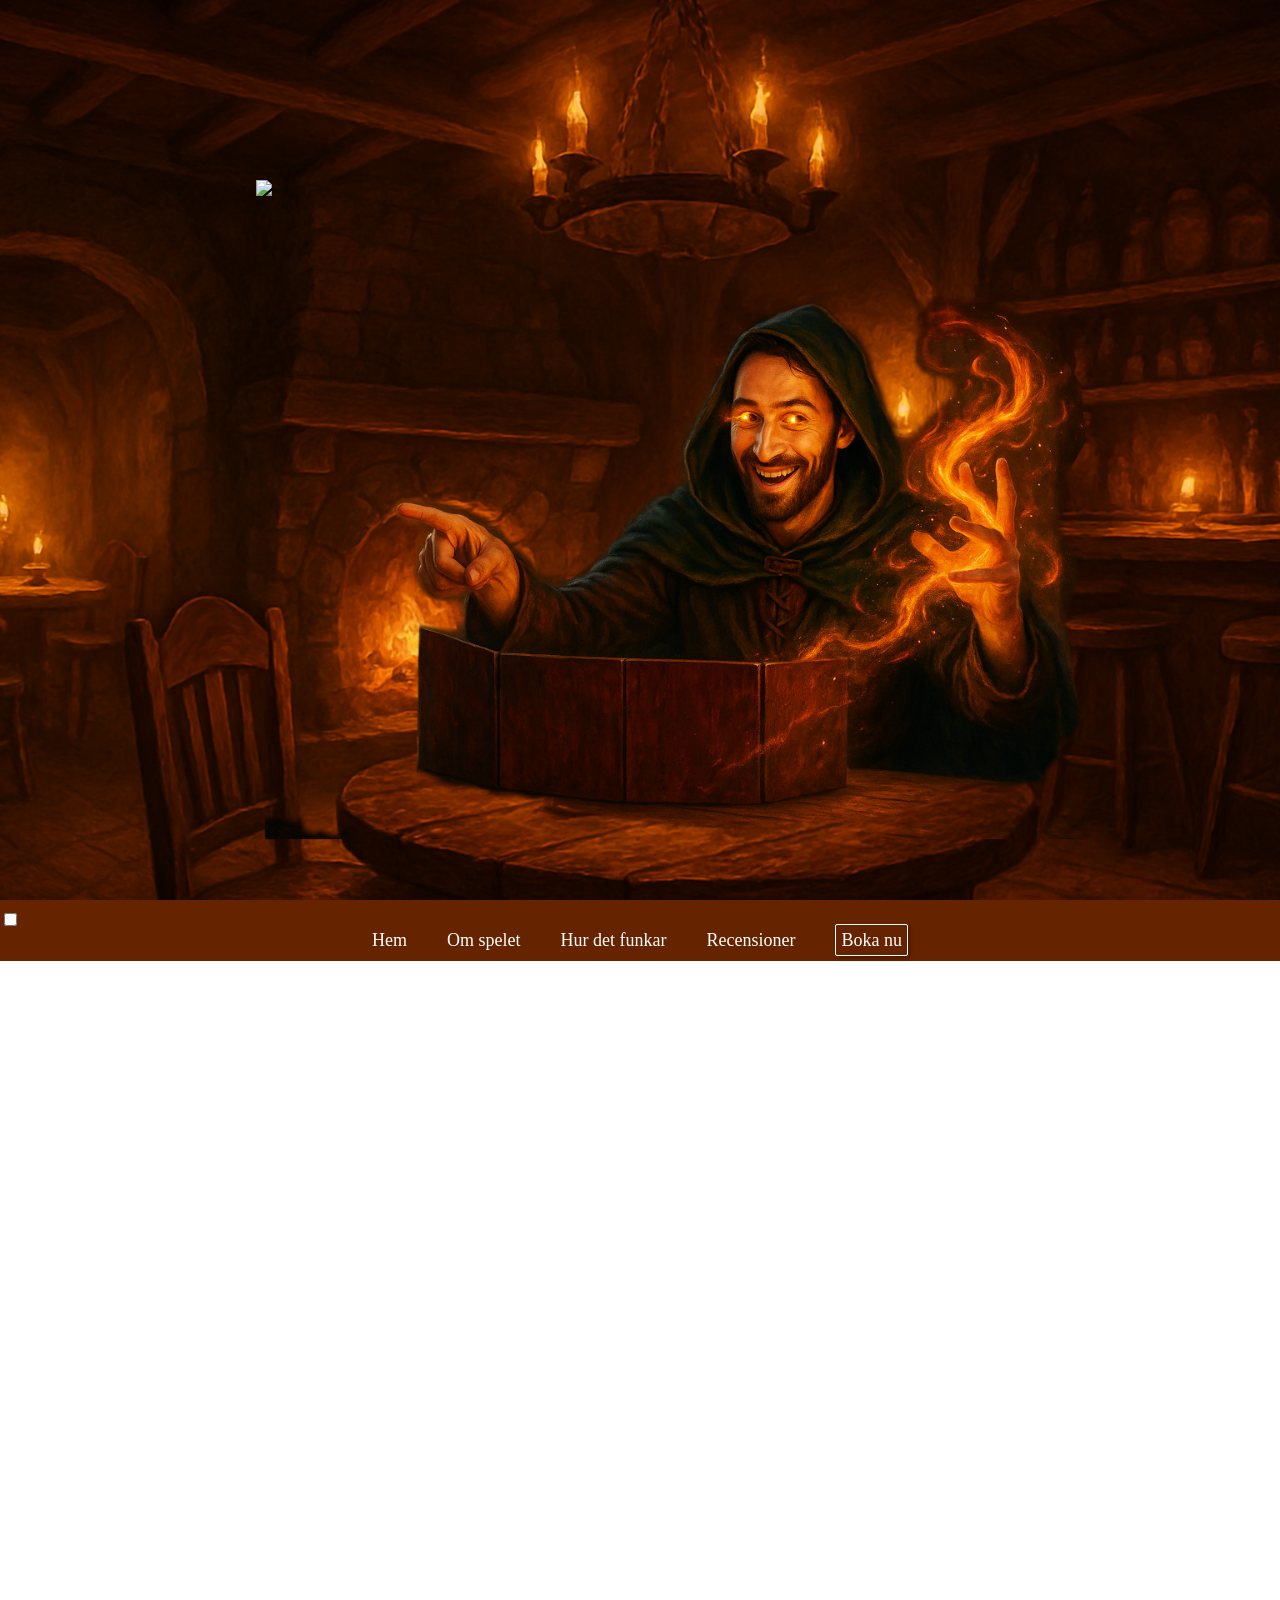
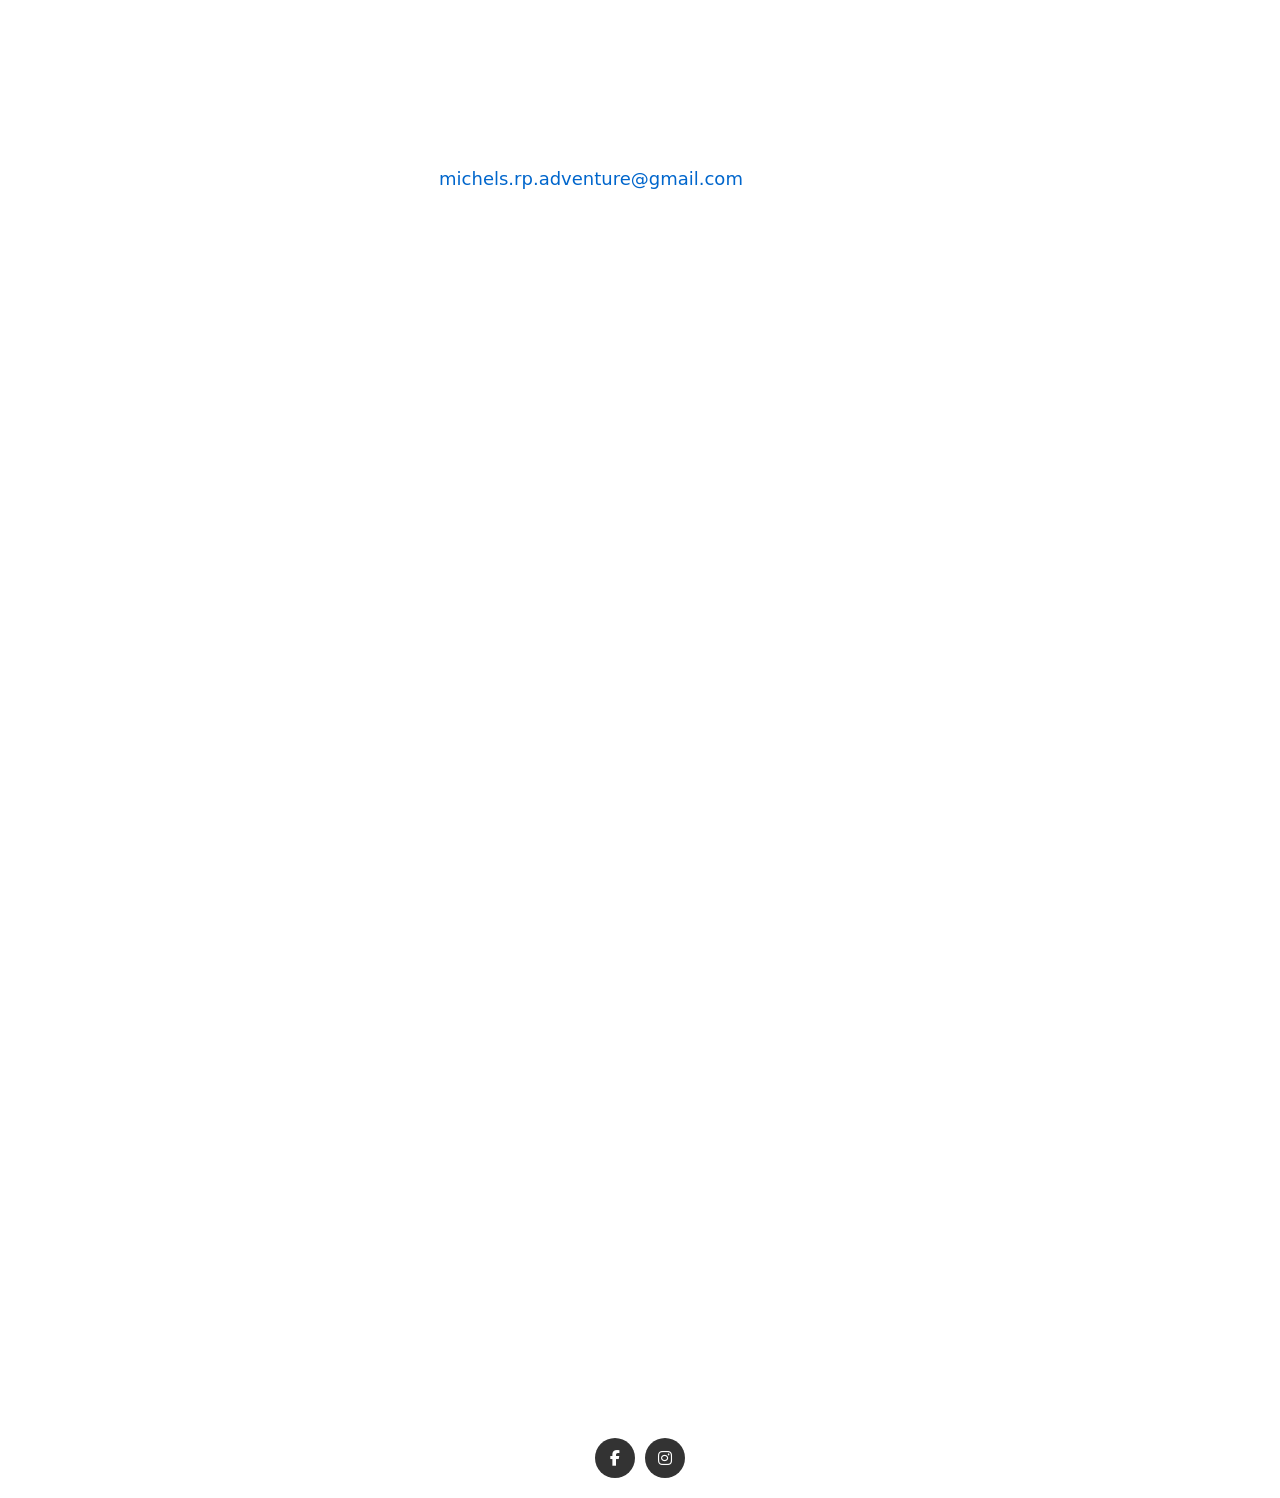
==== index.html @ 31f5802a "Add dropdown menu on smaller screens" ====
<!DOCTYPE html>
<html lang="sv">
    <head>
        <link rel="stylesheet" href="./css/custom.css">
        <meta charset="UTF-8">
        <meta name="viewport" content="width=device-width, initial-scale=1.0">
        <title>Michel’s Roleplaying Adventures</title>
    </head>
    <div class ="hero-container">
        <img class = "hero-image" src="./images/hero_image.jpg">
        <img class = "hero-image-text" src="./images/hero_text.png">
    </div>
    <body>

        <nav class="menu">
            <input type="checkbox" id="menu-toggle" class="menu-toggle">
            <label for="menu-toggle" class="hamburger">
                <span></span>
                <span></span>
                <span></span>
            </label>
            <ul>
                <li><a href="#">Hem</a></li>
                <li><a href="#about">Om spelet</a></li>
                <li><a href="#how-it-works">Hur det funkar</a></li>
                <li><a href="#recensioner">Recensioner</a></li>
                <li><a id="book-now-button" href="#book">Boka nu</a></li>
            </ul>
        </nav>

        <div class = "content_container">
            <section class="sub-content"  id = "home">
                <section class="sub-content"  id = "about">
                    <h2>Vad är Michel’s Roleplaying Adventures?</h2>
                    <p>En unik blanding av teater, rollspel och äventyr baserat på Dungeons & Dragons 5th Edition (DND 5E). Perfekt för nybörjare och erfarna spelare som vill ha vardagsmagi och spänning.</p>

                    <h2>Vem är eran DM (Dungeon master)?</h2>
                    <p>DM är jag, Michel, som har över 9 års erfarenhet som spelledare med olika grupper jorden runt! Jag har spelat med alltifrån nybörjare till mer erfarna spelare.</p>


                    <h2>Min bakgrund!</h2>
                    <p>Jag är master student i religionshistoria och religionsbeteendevetenskap med akademisk bakgrund i teater, religions antropologi, ockultism, magi och alkemi, och kombinerar min kunskap inom teater, ritual studier och berättande för att skapa atmosfäriska äventyr med mycket intriger och olika personligheter och röster.</p>
                    <p>Äventyren hålls främst på engelska men erbjuds även på svenska enligt önskemål.</p>


                    <h2>Var hålls spelen?</h2>
                    <p>Spelträffar sker i Malmö/Lund, hos er eller på offentlig plats. Resor inom Skåne eller Sverige möjligt enligt överenskommelse.</p>


                    <h2>Vem kan delta?</h2>
                    <p>Alla! Passar för kalas, svensexor, möhippor, fester eller kvällsaktiviteter. Perfekt för både nybörjare och erfarna spelare. Från 12+ och uppåt!</p>


                    <h2>Vilka typer av äventyr erbjuds?</h2>
                    <p>Allt från Vampyrer, zombies, demonhorder till politiska dramer eller mystiska magiker. Äventyren skräddarsys efter gruppens önskemål eller välj ett färdigskrivet äventyr. Alla äventyr är skrivna av mig personligen!</p>
                    <p><strong>Typer av äventyr</strong></p>
                    <p>1. Kortare en-gångs träff (oneshot)<br>2. Längre en-gångs träff (oneshot)<br>3. Återkommande träffar<br>4. Anpassade äventyr enligt överenskommelse</p>
                    <p><strong>Färdiga äventyr</strong></p>
                    <p><strong>Välj mellan en av tre kortare färdiga äventyr (4-5 timmar):</strong><br><br>’The mystery of the sudden plague’ - nybörjare<br>’Into the mines’ - nybörjare/medel<br>’The Illithids secrets’ - medel/svår</p>
                    <p><strong>Välj mellan en av två längre färdiga äventyr (6-7 timmar):</strong></p>
                    <p>TBD - Kontakta för vidare info</p>
                </section>

                <section class="sub-content"  id = "how-it-works">

                    <h2>Hur går en spelträff till?</h2>
                    <p>Efter att vi samlats vid uttalad tid så sätter vi igång med en kort introduktion; vi delar ut tärningar och ”character sheets” (vem ni är, hur ni ser ut, era personligheter och förmågor), går igenom eventuella frågor och förbereder oss för världen. (Ca 15 min).</p>
                    <p>Vi börjar sedan att spela och tar frågor som de kommer.</p>
                    <p>Efter ca 1.5h - 2h så tar vi en 30 minuter pause (längre om så önskas) för att ta lite luft, gå på toa och eventuellt äta/dricka något.</p>
                    <p>Efter pausen sätter vi igång igen och jobbar mot mållinjen, slåss för våra liv och förhoppningsvis klarar av utmaningen!</p>
                    <p>Vi avslutar sedan med en kort reflektion, hur ni upplevde spelet och eventuella anmärkningar och tankar.</p>


                    <h2>Val av regler:</h2>
                    <p>Det finns tre regelverk att välja mellan:</p>
                    <p><strong>Enkel</strong> - ett förenklat spel som kräver väldigt lite eftertanke. Baserat på ett eget utvecklat ramverk som ”streamlinear” spelet genom att ta bort mycket av räkenskapen och tillåter snabbare och enklare rörelser. Rekommenderas för nybörjare och människor som vill testa på spelet och ha kul utan för mycket eftertanke.</p>
                    <p><strong>Avancerat </strong>- Helt baserat på DND 5E ramverk för hur man rullar tärning, rör sig på kartan och slåss. Förutsätter tidigare kunskap och är spelarnas ansvar att vara informerade om reglerna.</p>
                    <p><strong>Hybrid / Medel </strong>- En blandning mellan enkel och avancerat. Använder det enklare ramverket fast med fler element av räkenskap och positionering på slagfältet. Här rekommenderas det att man är påläst på grunderna, eventuellt att man är beredd att lyssna noggrant på instruktioner till början. Det är fortfarande spelarnas ansvar att förstå spelet tillräckligt för att det ska finnas ett jämnt flöde under spelet. DM (dungeon master) avsäger sig ansvarsrätten för eventuell missförstånd och frustration som kan uppstå mellan spelarna om alla inte är på ”samma bana”.</p>



                    <h2>FAQ:</h2>
                    <p><strong>Varför är tidsspannet mellan 4-5 timmar och 6-7 timmar?</strong><br>Beroende på hur ni spelar (och samspelar) så kan ni eventuellt bli klara snabbare eller långsammare. Tänk er lite som ett escape room; beroende på hur ni väljer att ta er igenom spelet så kommer det att ta varierande tid. Oavsett hur ni gör kommer ni att spela den utsatta tiden.</p>
                    <p><strong>Finns det några förberedelser vi behöver tänka på innan vi börjar spela?</strong><br>Vilken bra fråga att ställa, tack! Innan vi börjar spela rekommenderas det att ni vart på toa, ätit något och eventuellt förberett snacks och annat som ni önskar. Här ser vi även till att ha meddelat nära och kära att ni kommer att vara upptagna framöver och satt era telefoner på ljudlöst. Tänk er detta lite som ett biobesök: man vill inte missa filmen!</p>
                    <p><strong>Du nämner telefoner, får man använda telefoner under träffen?</strong><br>Lika bra fråga som innan! Svaret är nej. Inga telefoner tillåts under träffen förutom om man innan vi börjar spela meddelat att man behöver ha telefonen på! (såsom att ni måste hålla koll pga barn eller en situation som ni vet att ni måste hålla koll på). Detta är ett interaktiv landskap och är beroende av fokus och närvaro. Spelet blir som bäst när man verkligen kliver in i sina rollen och fokuserar till fullo på världen! Telefoner ”breaks immersion” för både er och mig vilket skapar ett tråkigare spel. Det går självklart bra att använda telefonen när vi pausar!<p>
                    <p><strong>Ifall vi vill förbereda oss inför spelet, som T. ex. sätta oss in i karaktärer/regler, finns det något vi kan göra då?</strong><br>Absolut! Vill ni sätta er in i spelet och mekanismerna så får ni tillgång till era karaktärer, dom spelreglerna ni har valt och bra saker att tänka på.</p>
                    <p><strong>Måste man ”rollspela”?</strong><br>Svaret är nej. Man måste inte rollspela per se, utan det finns två sätt att spela spelet: <br>a) Antingen utgår man ifrån tredje person och berättar vad ens karaktär gör och så händer det, eller<br>b) så spelar man sin karaktär och utforskar möjligheterna som finns däri.<br><br>Jag rekommenderar alltid att försöka rollspela än inte. Det blir roligare för er och för gruppen. Om du tror att du inte ”kan” så kan jag motbevisa dig snabbt! Man måste bara våga.</p>
                    <p><strong>Behöver vi ta med något för att spela?</strong><br>Nej! Allt finns på plats, det är bara att dyka upp och dyka in!</p>
                    <p><strong>Oj, 4-5 timmar? 6-7 timmar? Det känns ju jätte långt?!</strong><br>Det kanske låter mycket, men när man suttit på helspänn i 2.5 timmar märker man knappt att tiden gått! Jag kan inte minnas en enda gång då vi inte plötsligt behövt sluta för att det redan passerat 4+ timmar. :)</p>
                    <p><strong>Varför hålls spelen främst på engelska?</strong><br>Toppen fråga: Efter många resor jorden runt och att mina studier främst är på engelska har jag vant mig vid att prata engelska, och främst skapat mina röster och dialekter baserat på det. Svenska går precis lika bra!</p>
                    <p><strong>Varför är åldersgränsen satt från 12+?</strong><br>Mindre barn har en tendens att inte kunna följa med spelet och tänka utifrån givna ramar och strategiskt planera sina handlingar. Detta skapar ojämna spel som lätt leder till frustration för andra spelare som gärna vill leva sig in.</p>



                    <section class="sub-content"  id = "book">
                        <h2>Bokning och Priser</h2>
                        <p>Ni når mig enklast på mail: <a href="mailto:michels.rp.adventure@gmail.com">michels.rp.adventure@gmail.com</a>, eventuellt via Facebook eller Instagram.<br><br>Jag siktar på att alltid återkomma inom 24h!</p>



                        <h3 id = "priser">Pris</h3>
                        <table border="1">
                            <tr>
                                <th>Tid</th>
                                <th>Pris per person (upp till 4 spelare)</th>
                                <th>Extra spelare (5-6 spelare)</th>
                            </tr>
                            <tr>
                                <td>Standard: 3-5 timmar(vardagar och helger)</td>
                                <td>300 kr</td>
                                <td>+100 kr per spelare</td>
                            </tr>
                            <tr>
                                <td>Längre: 5-7 timmar (endast helgdagar)</td>
                                <td>400 kr</td>
                                <td>+150 kr per spelare</td>
                            </tr>
                        </table>

                        <p>Återkommande träffar: Prissättning enligt överenskommelse beroende på intervaller och tidsperspektiv.</p>
                        <p>Anpassade äventyr: Beroende på omfattning och önskemål baseras priset efter överenskommelse.</p>


                        <h3>Hur betalar jag?</h3>
                        <p>Kontant eller Swish! Deposition på hela summan förekommer vid boknings tillfälle.</p>


                        <h3>Avboknings policy:</h3>
                        <p>Alla avbokningar måste ske med minst 72h notis, annars debiteras hela beloppet enligt överenskommelse.<br><br>Mot förmodan att jag får förhinder kommer jag att återkomma med detta omgående och hela beloppet återbetalas.</p>
                        <section class = "sub-content" id = "recensioner">
                            <a target = "_blank" id = "review-button" href = "https://www.facebook.com/profile.php?id=61578295162272&sk=reviews">Recensioner</a>
                            <p>"Trots att det var min första gång att prova på D&D, lyckades Michel skapa en friktionsfri och inlevelsefull upplevelse. Hans sätt att få med människor och uppmuntra till rollspel smittade verkligen av sig..." - Oskar Lundmark</p>
                            <p>"Som förstagångsspelare fick Michel mig att känna mig så trygg och och lugn genom hela spelet. Han anpassade sig efter vad vi kände oss bekväma med och gav oss ett safe space att låta fantasin flöda fritt..." - Filippa Dahlström</p>
                            <p>"Michel är en av de bästa spelledarna jag har haft nöjet att spela med, och då har jag spelat mycket rollspel! Levande historier och karaktärer, coola röster och med mycket fokus på rollspel inom gruppen och karaktärsutveckling..." - Sofia Karlsson</p>
                            <p>"With Michel as a DM, prepare for intensity. He is the definition of “yes, and…”, and whatever random stuff that pops up around the table, he will go with, and spin it along. Whether you are a new player..." - Ludwig Sinclair</p>
                        </section>
        </div>
    </body>
    <footer class = "content_container">
        <!-- Add Font Awesome for icons -->
        <link rel="stylesheet" href="https://cdnjs.cloudflare.com/ajax/libs/font-awesome/6.4.0/css/all.min.css">

        <!-- Social media buttons -->
        <div class="social-buttons">
            <a href="https://www.facebook.com/profile.php?id=61578295162272" target="_blank" class="social-button">
                <i class="fab fa-facebook-f"></i>
            </a>
            <a href="https://www.instagram.com/michelsrpadventures/" target="_blank" class="social-button">
                <i class="fab fa-instagram"></i>
            </a>
        </div>

        <style>
.social-buttons {
    display: flex;
    gap: 10px;
}
.social-button {
    display: inline-flex;
    align-items: center;
    justify-content: center;
    width: 40px;
    height: 40px;
    background-color: #333;
    color: white;
    border-radius: 50%;
    text-decoration: none;
    transition: background-color 0.3s;
}
.social-button:hover {
    background-color: #555;
}
        </style>
    </footer>
</html>
---- css/custom.css ----
.content_container {
    font-family: system-ui, -apple-system, sans-serif;
    margin: 0 auto;
    max-width: 900px;
    padding: 20px;

}
body {
    margin: 0;
    display: grid;
    background-image: url("../images/heroes-background.png");
    background-size: cover;
    background-position: center;
    background-repeat: no-repeat;
    background-attachment: fixed;
}

h1 {

    font-size: 2em;
    font-weight: bold;
    margin: 0.5em 0;
    margin-top: 50px;
}

h2 {
    font-size: 1.8em;
    font-weight: bold;
    margin: 0.5em 0;
    margin-top: 50px;
    color: white;
    text-align: left;
}

h3 {
    font-weight: bold;
    padding: 0px;
    margin: 0px, 0px;
    color: white;
    text-align: left;
    padding: 
}

p {
    margin: 1em 0;
    color: white;
    font-size: 18px;
    text-align: left;
    line-height: 1.5;
}

a {
    color: #0066cc;
    text-decoration: none;
}

a:hover {
    text-decoration: underline;
}

strong {
    font-weight: bold;
}

em {
    font-style: italic;
}

.hero-image {
    object-fit: cover;
    height: 100vh;
    width: 100%;
    display: block;
}
.menu {
    background-color: #662300;
    padding: 10px 0;
    width: 100%;
    position: sticky;
    top: 0;
    z-index: 100;
}

.menu ul {
    list-style: none;
    margin: 0;
    padding: 0;
    text-align: center;
}

.menu li {
    display: inline-block;
    margin: 0 20px;
}

.menu a {
    color: white;
    text-decoration: none;
    font-size: 18px;
}

.menu a:hover {
    color: #ddd;
}

@media screen and (max-width: 600px) {
    .menu {
        padding: 0;
    }

    .menu ul {
        display: none;
        flex-direction: column;
        background-color: #662300;
        position: absolute;
        top: 50px;
        width: 100%;
    }

    .menu-toggle {
        display: none;
    }

    .menu-toggle:checked ~ ul {
        display: flex;
    }

    .menu li {
        display: block;
        margin: 10px 0;
    }

    .menu .hamburger {
        display: block;
        cursor: pointer;
        padding: 15px;
        text-align: center;
    }

    .menu .hamburger span {
        display: block;
        width: 30px;
        height: 3px;
        background-color: white;
        margin: 5px auto;
        transition: all 0.3s ease-in-out;
    }
}

@media screen and (min-width: 601px) {
    .menu .hamburger {
        display: none !important;
    }
    .menu ul {
        display: flex !important;
        justify-content: center;
        position: static;
    }
}

.hero-image-text {
    position: absolute;
    align: center;
    width:30vw;
    min-width:200px;
    max-width: 600px;
    top: 20%;
    left: 20%;

}

.sub-content {
    margin-top: 60px;
}

table {
    border-collapse: collapse;
}

th, td {
    padding:10px;
    border: 1px solid white;
    color: white;
}

#review-button {
    color: white;
    font-size: 2em;
    font-weight: bold;
    margin: 0.5em 0;
    margin-top: 50px;
}

#book-now-button {
    padding: 5px;
    border: 1px solid white;
    border-radius: 2px;
    box-shadow: 2px 2px 5px rgba(0,0,0,0.3);
}

/* #recensioner > p {
margin: 100px;
font-size: 24px;
}
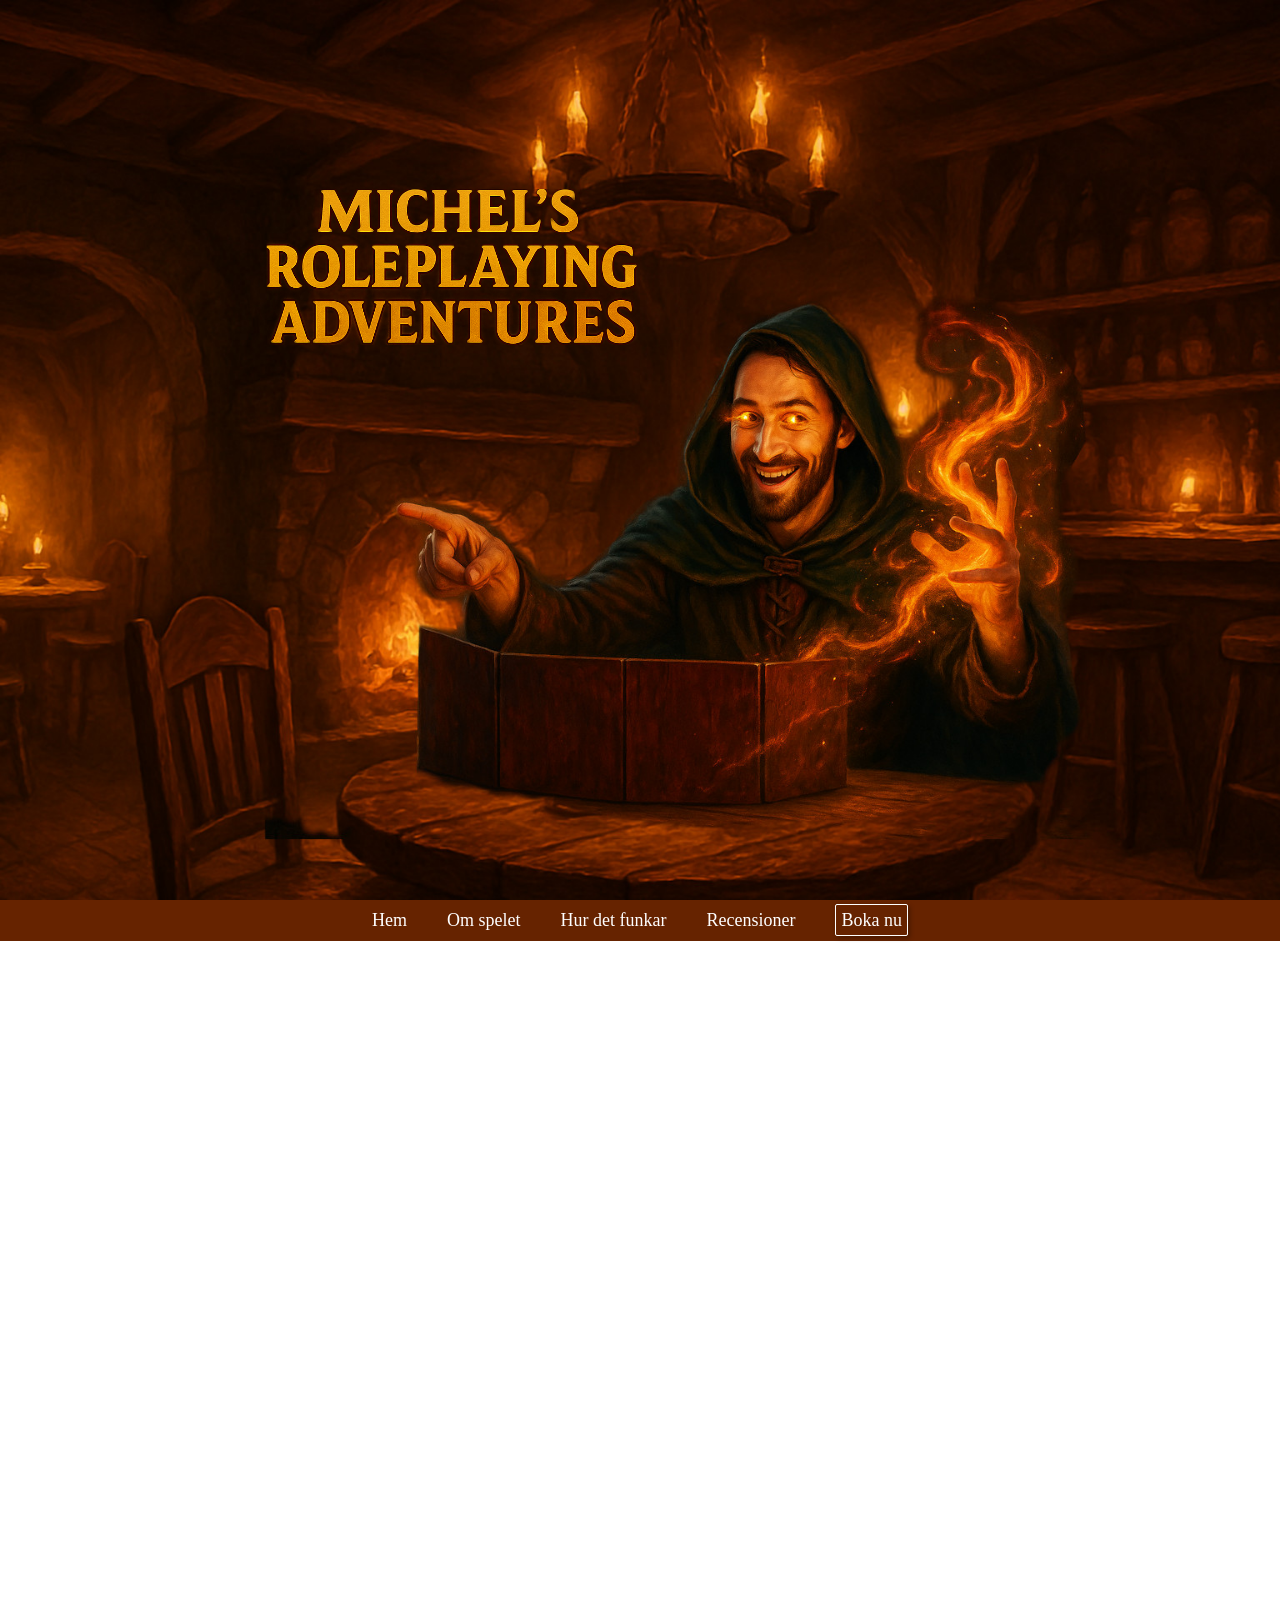
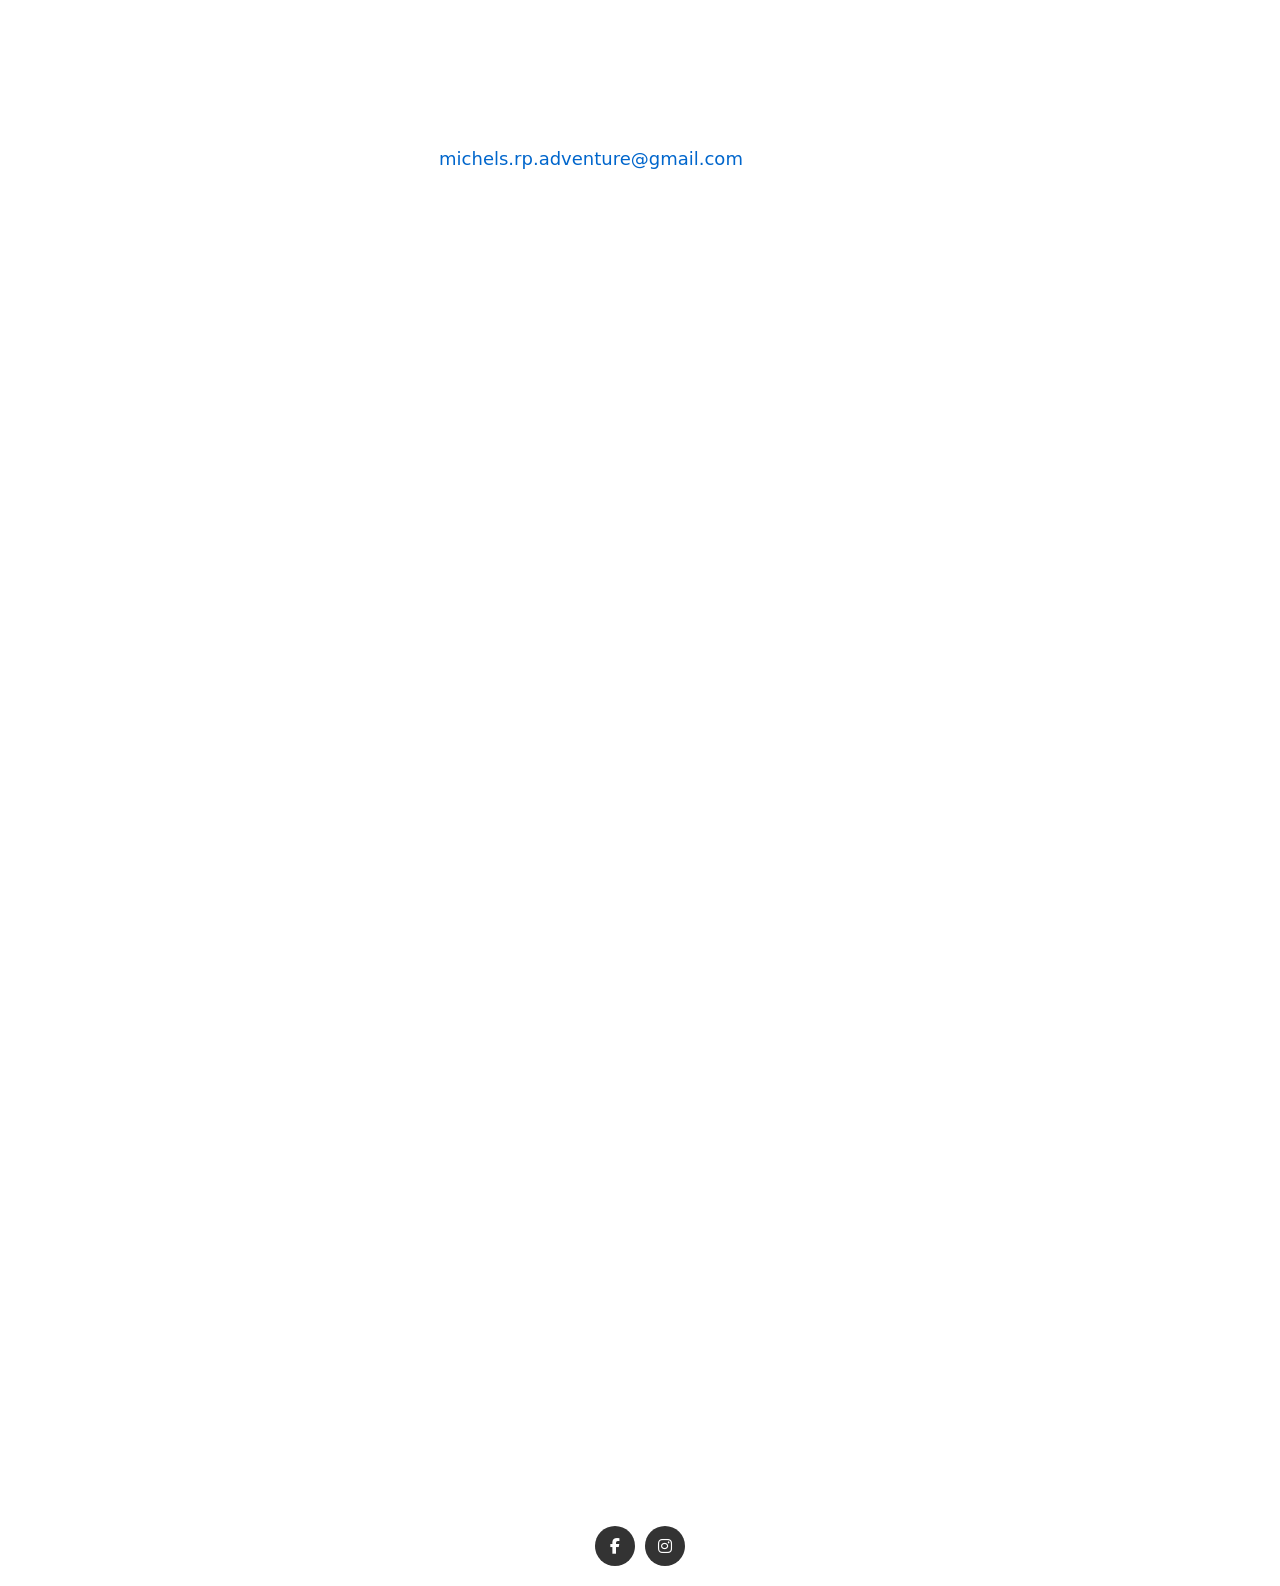
==== commit 92920b91: "Add recensioner formatting" ====
--- a/index.html
+++ b/index.html
@@ -8,26 +8,18 @@
     </head>
     <div class ="hero-container">
         <img class = "hero-image" src="./images/hero_image.jpg">
-        <img class = "hero-image-text" src="./images/hero_text.png">
+        <img class = "hero-image-text" src="./images/Hero_text.png">
     </div>
     <body>
-
-        <nav class="menu">
-            <input type="checkbox" id="menu-toggle" class="menu-toggle">
-            <label for="menu-toggle" class="hamburger">
-                <span></span>
-                <span></span>
-                <span></span>
-            </label>
-            <ul>
-                <li><a href="#">Hem</a></li>
-                <li><a href="#about">Om spelet</a></li>
-                <li><a href="#how-it-works">Hur det funkar</a></li>
-                <li><a href="#recensioner">Recensioner</a></li>
-                <li><a id="book-now-button" href="#book">Boka nu</a></li>
+        <nav class = "menu">
+            <ul>                            
+                <li><a href ="#">Hem</a></li>
+                <li><a href ="#about">Om spelet</a></li>
+                <li><a href ="#how-it-works">Hur det funkar</a></li>
+                <li><a href ="#recensioner">Recensioner</a></li>
+                <li><a id = "book-now-button" href ="#book">Boka nu</a></li>
             </ul>
         </nav>
-
         <div class = "content_container">
             <section class="sub-content"  id = "home">
                 <section class="sub-content"  id = "about">
@@ -128,11 +120,11 @@
                         <h3>Avboknings policy:</h3>
                         <p>Alla avbokningar måste ske med minst 72h notis, annars debiteras hela beloppet enligt överenskommelse.<br><br>Mot förmodan att jag får förhinder kommer jag att återkomma med detta omgående och hela beloppet återbetalas.</p>
                         <section class = "sub-content" id = "recensioner">
-                            <a target = "_blank" id = "review-button" href = "https://www.facebook.com/profile.php?id=61578295162272&sk=reviews">Recensioner</a>
-                            <p>"Trots att det var min första gång att prova på D&D, lyckades Michel skapa en friktionsfri och inlevelsefull upplevelse. Hans sätt att få med människor och uppmuntra till rollspel smittade verkligen av sig..." - Oskar Lundmark</p>
-                            <p>"Som förstagångsspelare fick Michel mig att känna mig så trygg och och lugn genom hela spelet. Han anpassade sig efter vad vi kände oss bekväma med och gav oss ett safe space att låta fantasin flöda fritt..." - Filippa Dahlström</p>
-                            <p>"Michel är en av de bästa spelledarna jag har haft nöjet att spela med, och då har jag spelat mycket rollspel! Levande historier och karaktärer, coola röster och med mycket fokus på rollspel inom gruppen och karaktärsutveckling..." - Sofia Karlsson</p>
-                            <p>"With Michel as a DM, prepare for intensity. He is the definition of “yes, and…”, and whatever random stuff that pops up around the table, he will go with, and spin it along. Whether you are a new player..." - Ludwig Sinclair</p>
+                            <a target = "_blank" id = "review-button" href = "https://www.facebook.com/profile.php?id=61578295162272&sk=reviews">Recensioner (Facebook)</a>
+                            <p><i>"Trots att det var min första gång att prova på D&D, lyckades Michel skapa en friktionsfri och inlevelsefull upplevelse. Hans sätt att få med människor och uppmuntra till rollspel smittade verkligen av sig..."</i> <br>- Oskar Lundmark</p>
+                            <p><i>"Som förstagångsspelare fick Michel mig att känna mig så trygg och och lugn genom hela spelet. Han anpassade sig efter vad vi kände oss bekväma med och gav oss ett safe space att låta fantasin flöda fritt..."</i> <br>- Filippa Dahlström</p>
+                            <p><i>"Michel är en av de bästa spelledarna jag har haft nöjet att spela med, och då har jag spelat mycket rollspel! Levande historier och karaktärer, coola röster och med mycket fokus på rollspel inom gruppen och karaktärsutveckling..."</i> <br>- Sofia Karlsson</p>
+                            <p><i>"With Michel as a DM, prepare for intensity. He is the definition of “yes, and…”, and whatever random stuff that pops up around the table, he will go with, and spin it along. Whether you are a new player..."</i> <br>- Ludwig Sinclair</p>
                         </section>
         </div>
     </body>
--- a/css/custom.css
+++ b/css/custom.css
@@ -158,6 +158,10 @@
     }
 }
 
+input {
+    display:none;
+}
+
 .hero-image-text {
     position: absolute;
     align: center;
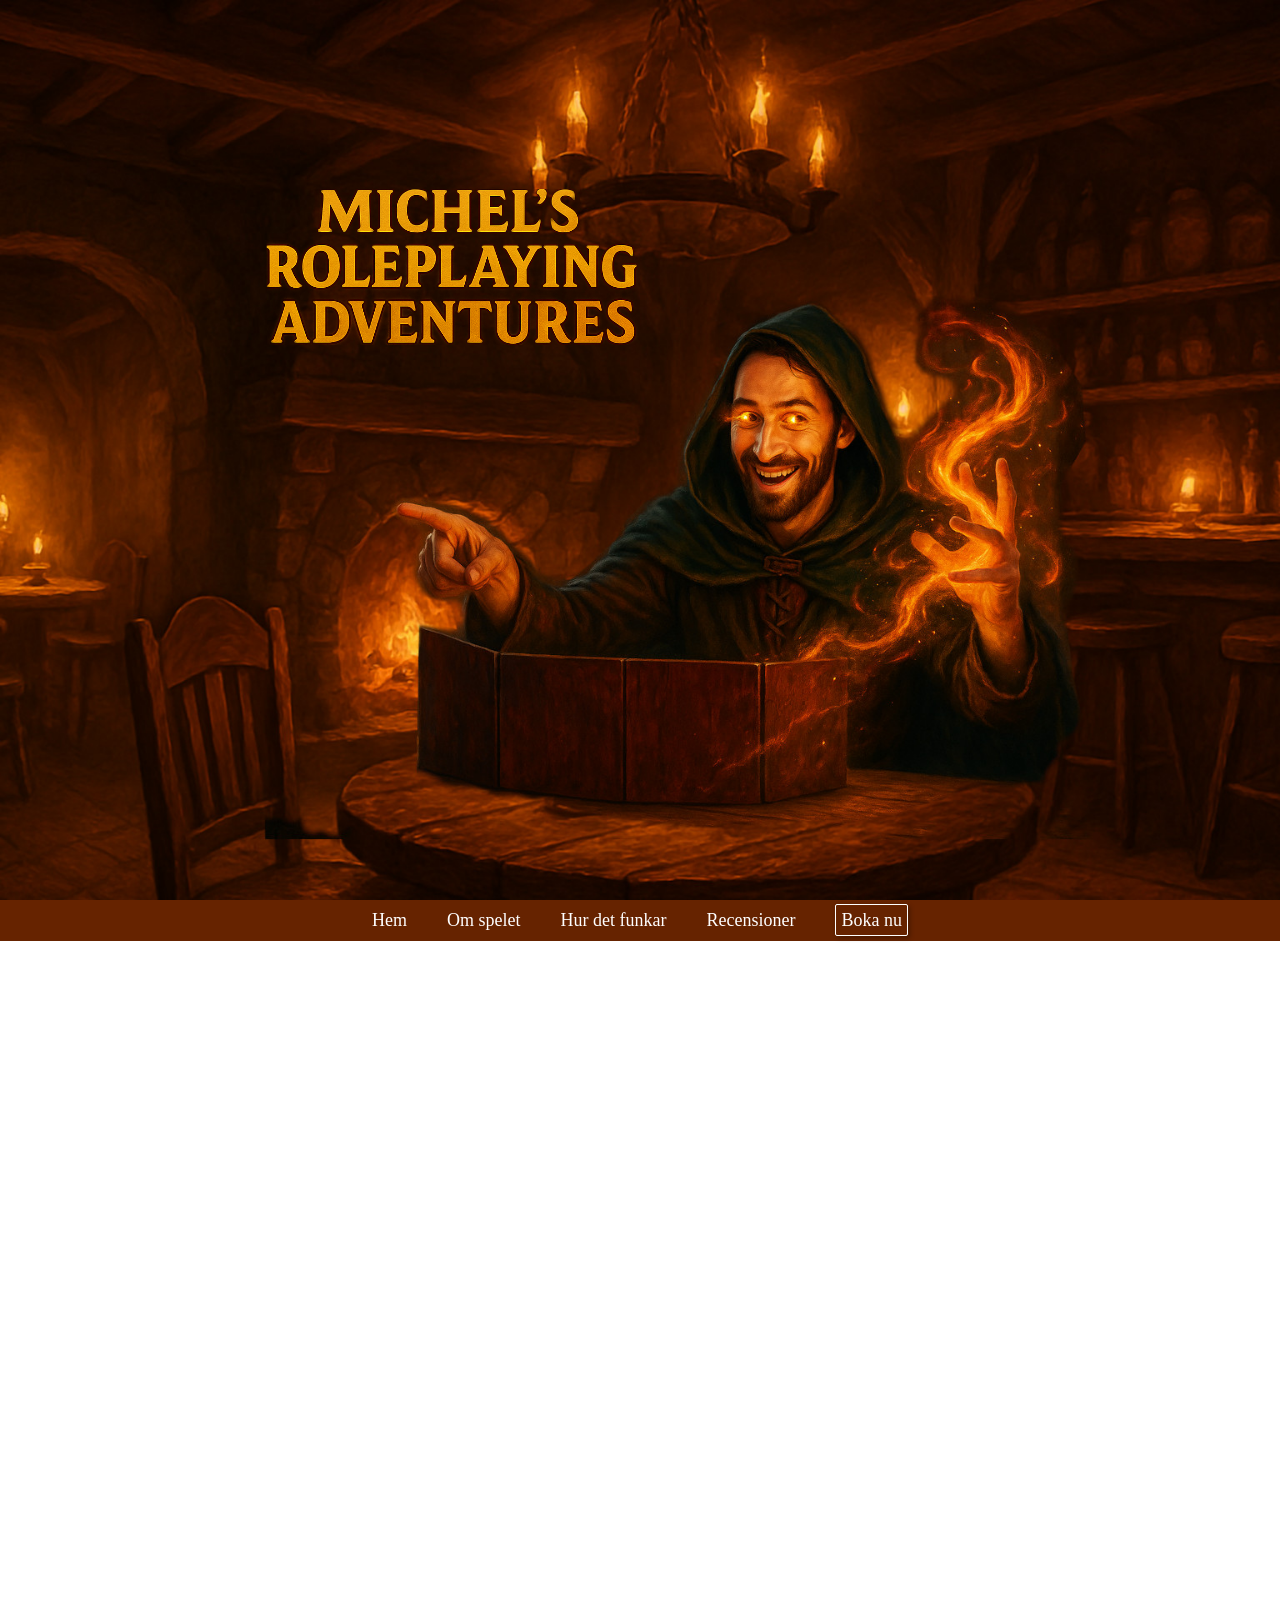
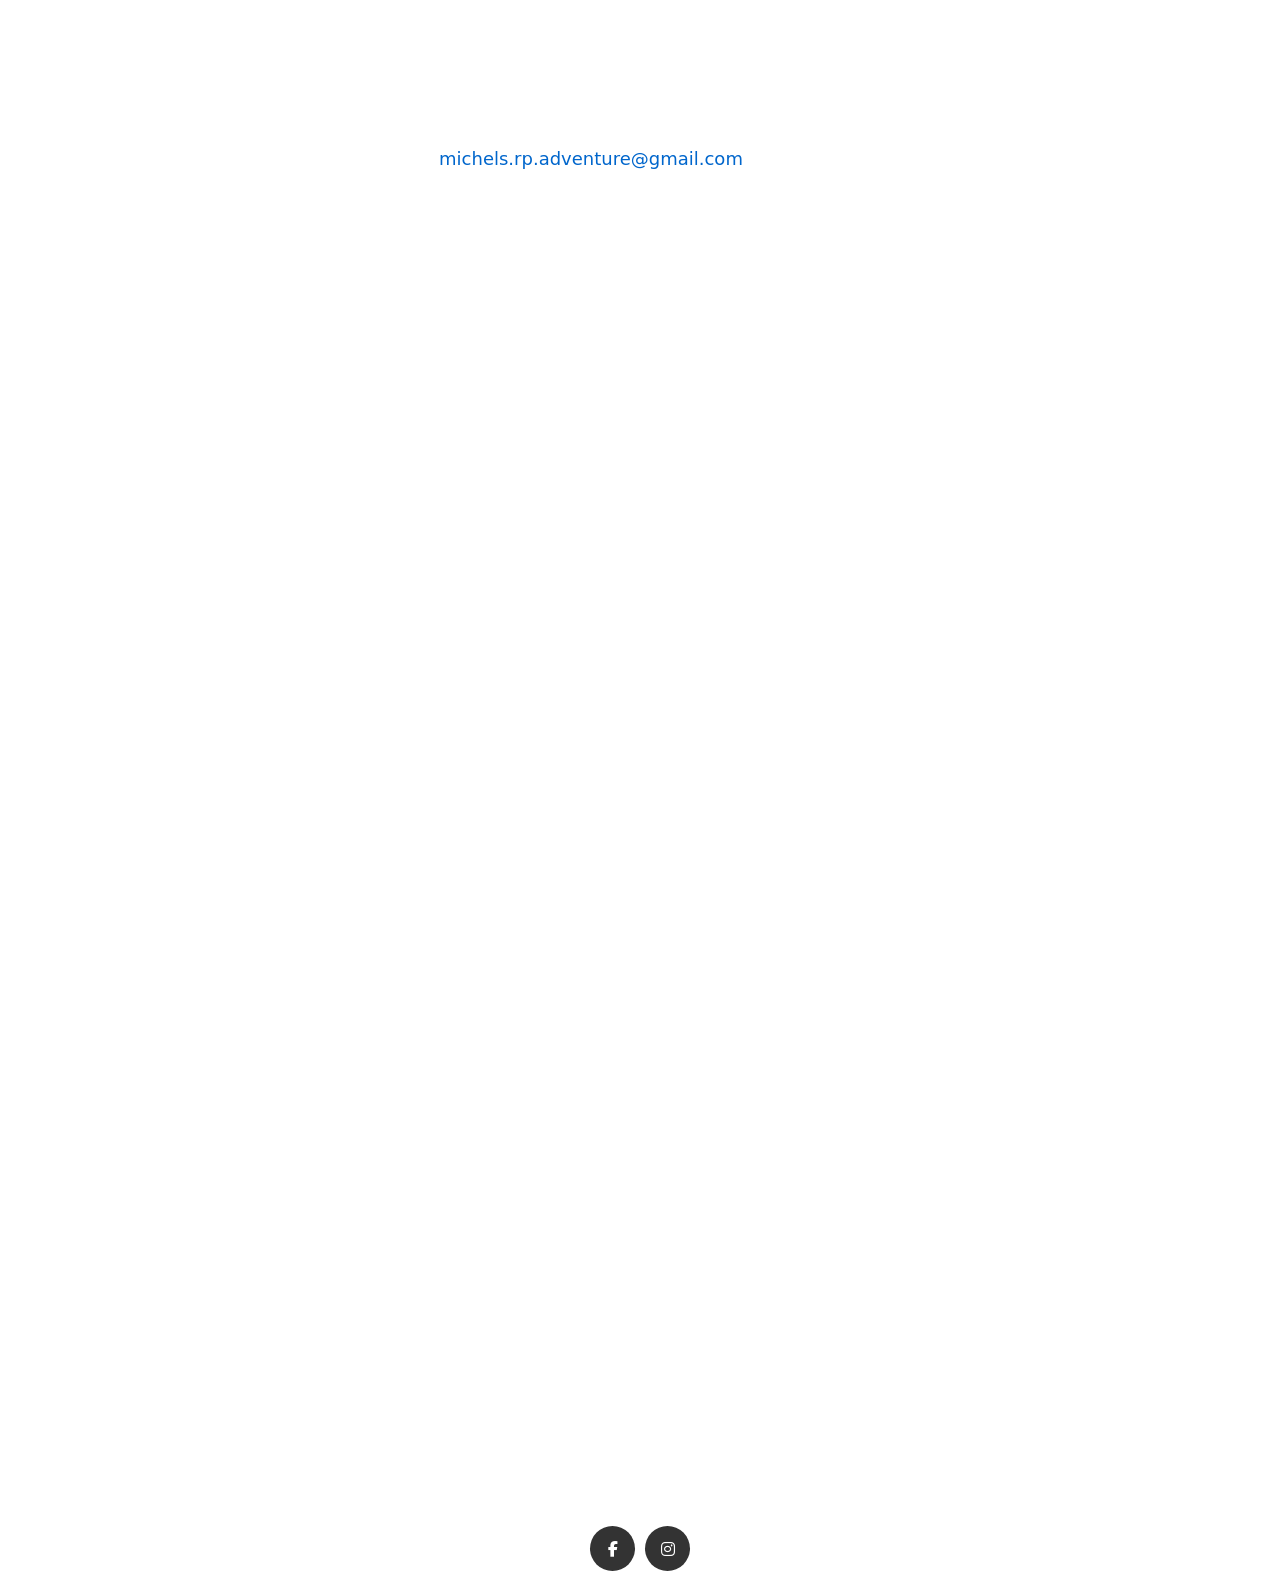
==== commit ad1682d9: "Make Social media buttons 10% bigger" ====
--- a/index.html
+++ b/index.html
@@ -11,15 +11,23 @@
         <img class = "hero-image-text" src="./images/Hero_text.png">
     </div>
     <body>
-        <nav class = "menu">
-            <ul>                            
-                <li><a href ="#">Hem</a></li>
-                <li><a href ="#about">Om spelet</a></li>
-                <li><a href ="#how-it-works">Hur det funkar</a></li>
-                <li><a href ="#recensioner">Recensioner</a></li>
-                <li><a id = "book-now-button" href ="#book">Boka nu</a></li>
+
+        <nav class="menu">
+            <input type="checkbox" id="menu-toggle" class="menu-toggle">
+            <label for="menu-toggle" class="hamburger">
+                <span></span>
+                <span></span>
+                <span></span>
+            </label>
+            <ul>
+                <li><a href="#">Hem</a></li>
+                <li><a href="#about">Om spelet</a></li>
+                <li><a href="#how-it-works">Hur det funkar</a></li>
+                <li><a href="#recensioner">Recensioner</a></li>
+                <li><a id="book-now-button" href="#book">Boka nu</a></li>
             </ul>
         </nav>
+
         <div class = "content_container">
             <section class="sub-content"  id = "home">
                 <section class="sub-content"  id = "about">
@@ -151,8 +159,8 @@
     display: inline-flex;
     align-items: center;
     justify-content: center;
-    width: 40px;
-    height: 40px;
+    width: 45px;
+    height: 45px;
     background-color: #333;
     color: white;
     border-radius: 50%;
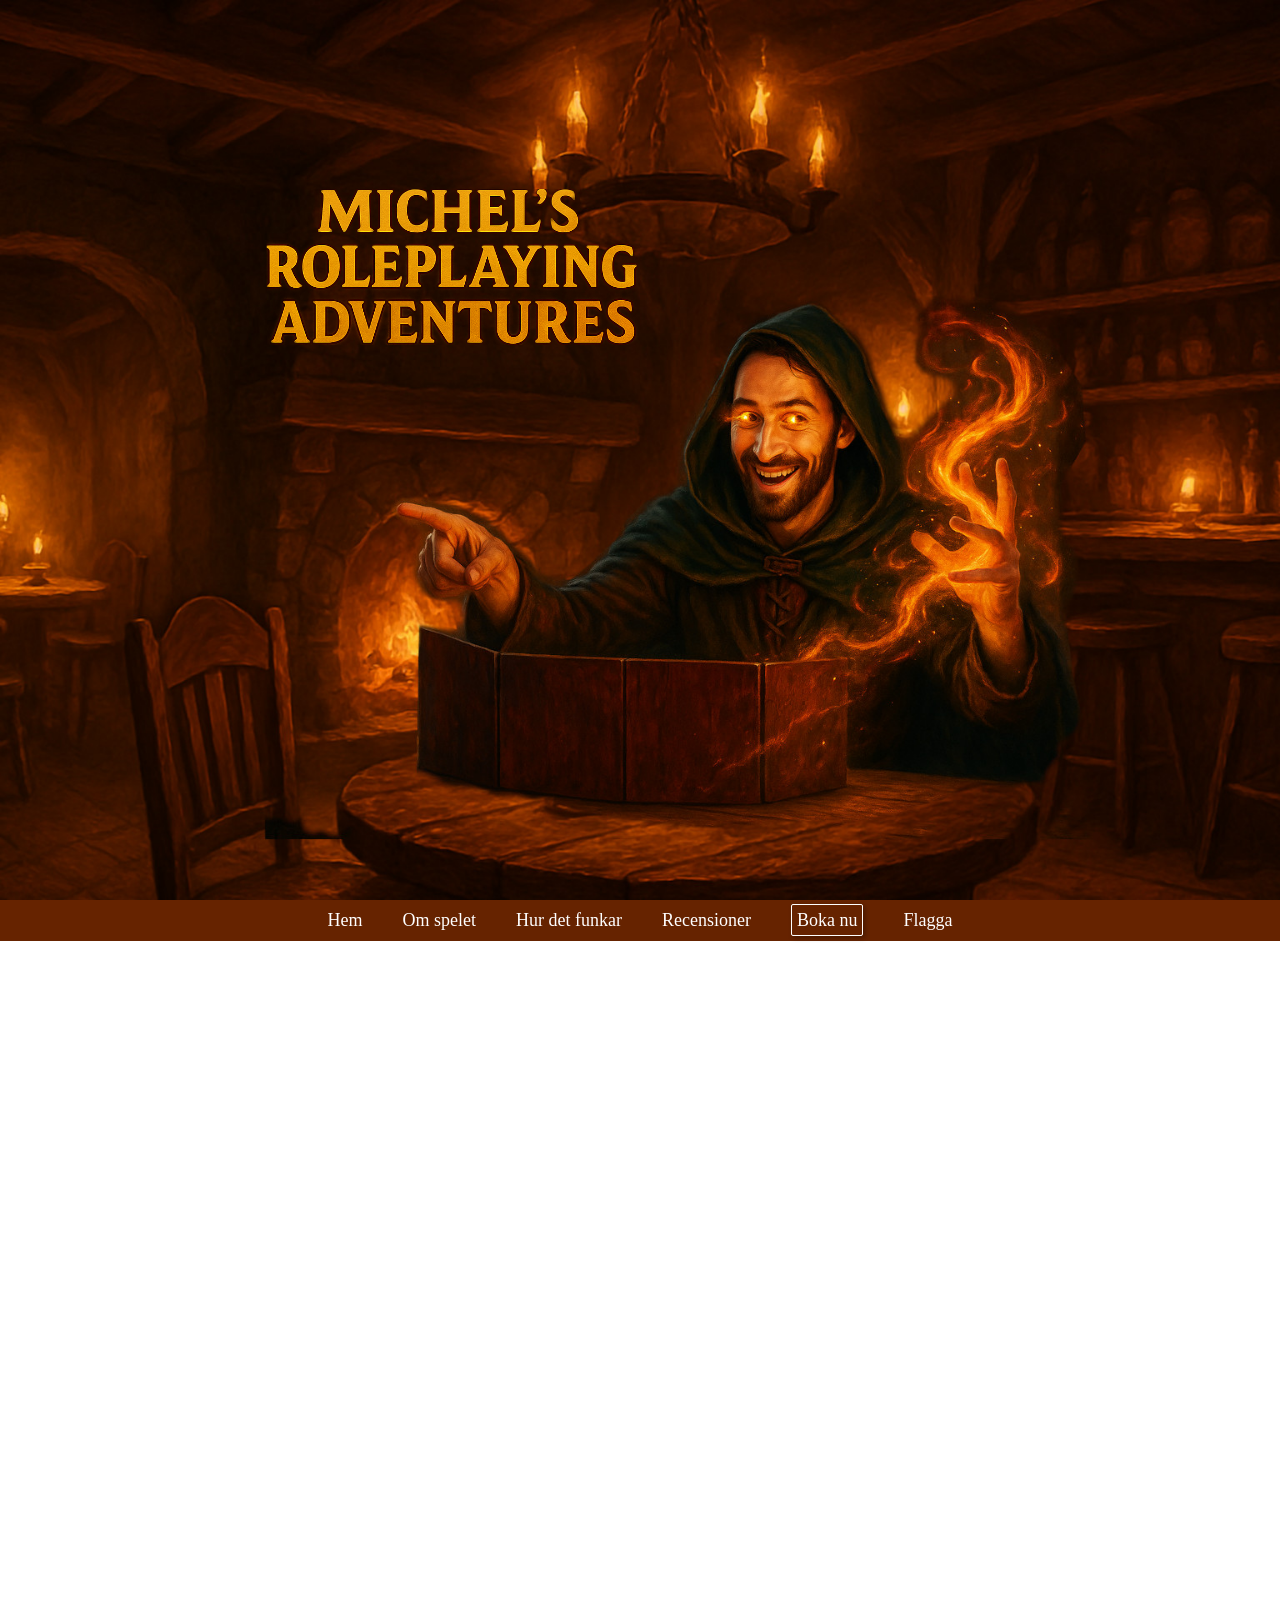
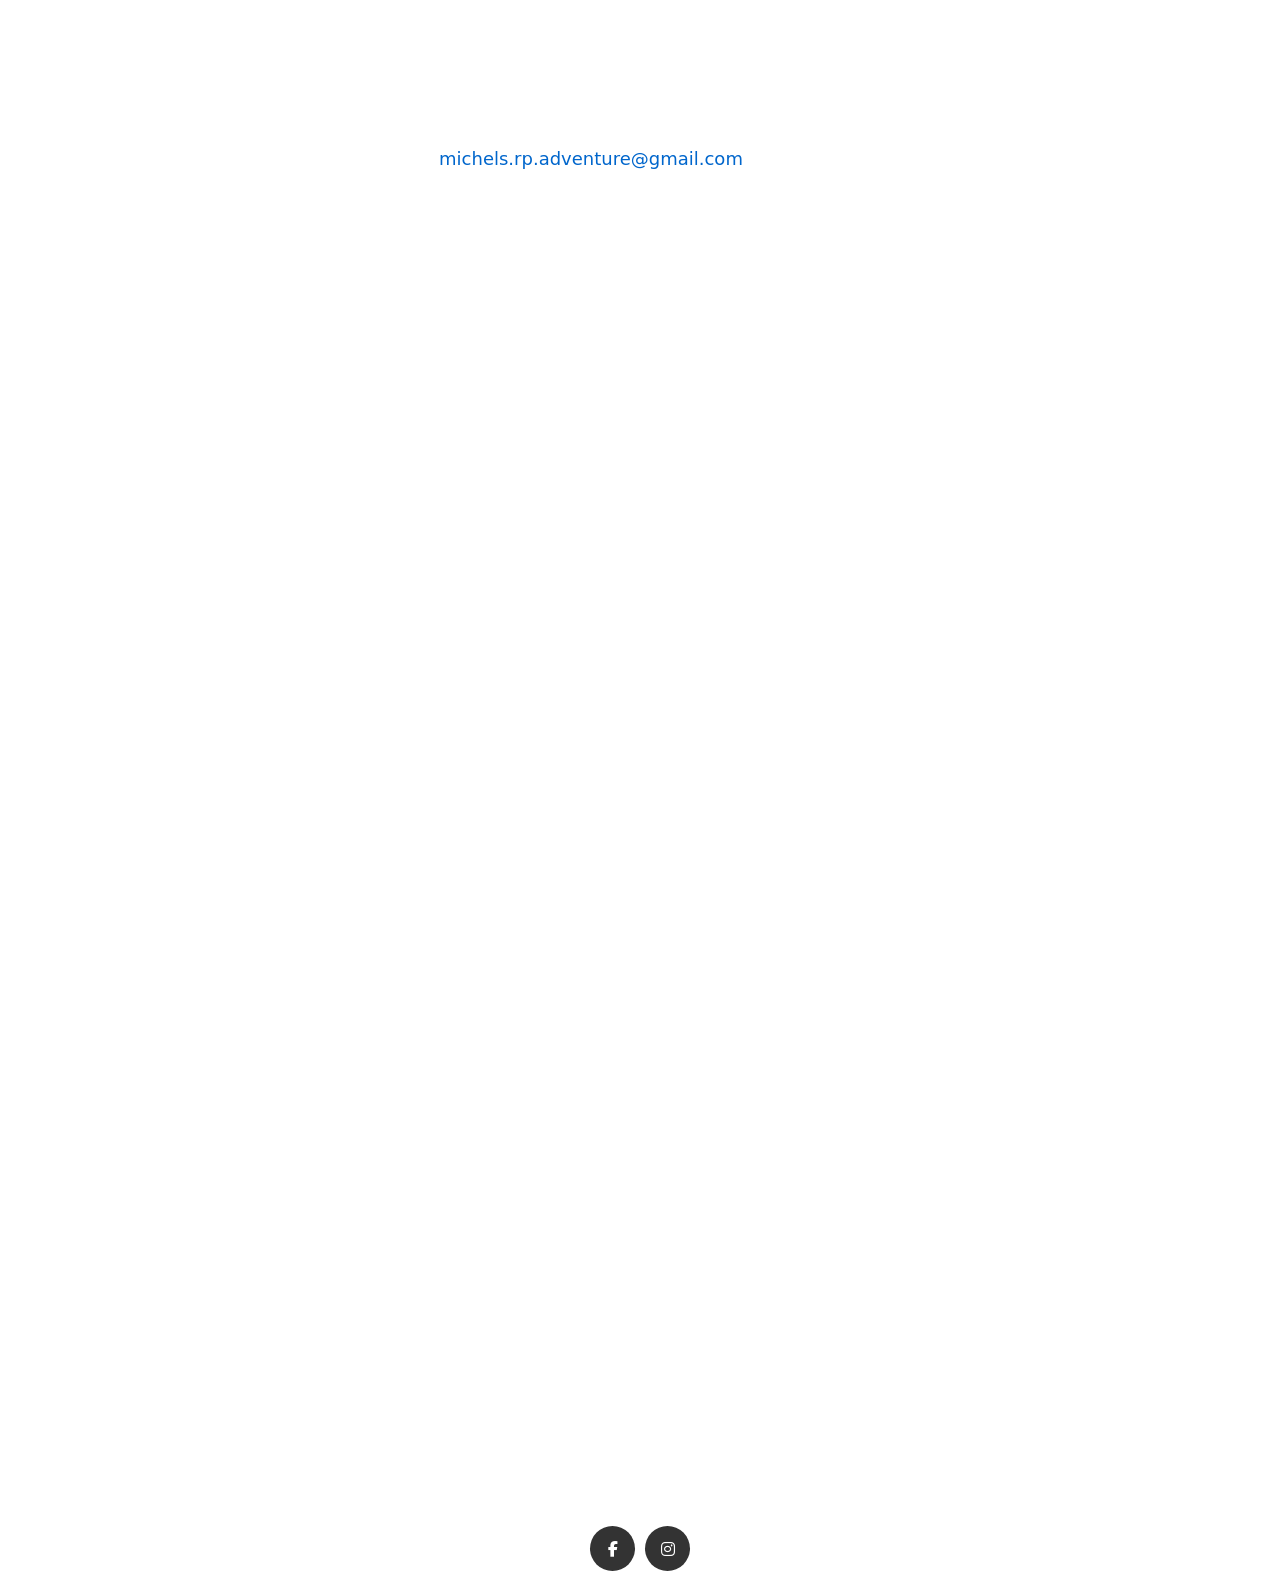
==== commit e6f07191: "Update index and images" ====
--- a/index.html
+++ b/index.html
@@ -25,6 +25,7 @@
                 <li><a href="#how-it-works">Hur det funkar</a></li>
                 <li><a href="#recensioner">Recensioner</a></li>
                 <li><a id="book-now-button" href="#book">Boka nu</a></li>
+                <li><a id="flag-button" href="index_eng.html">Flagga</a></li>
             </ul>
         </nav>
 
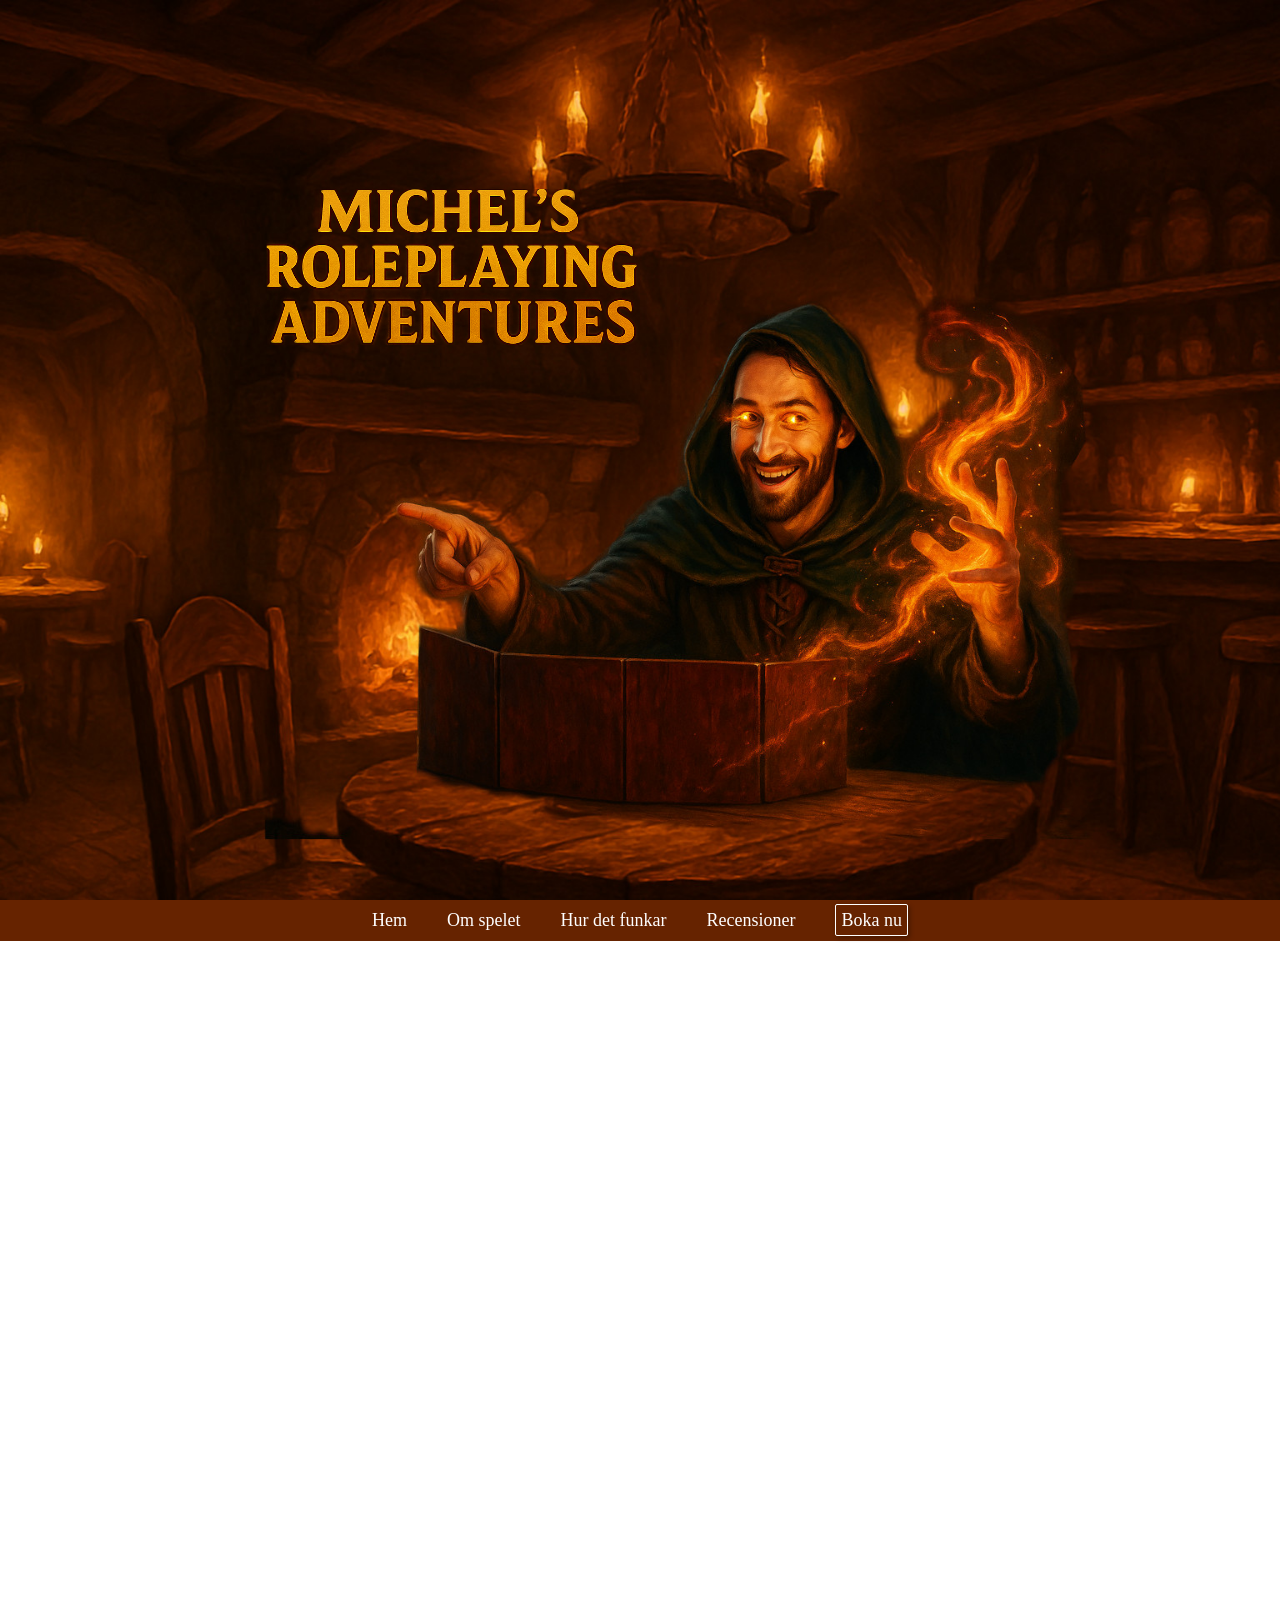
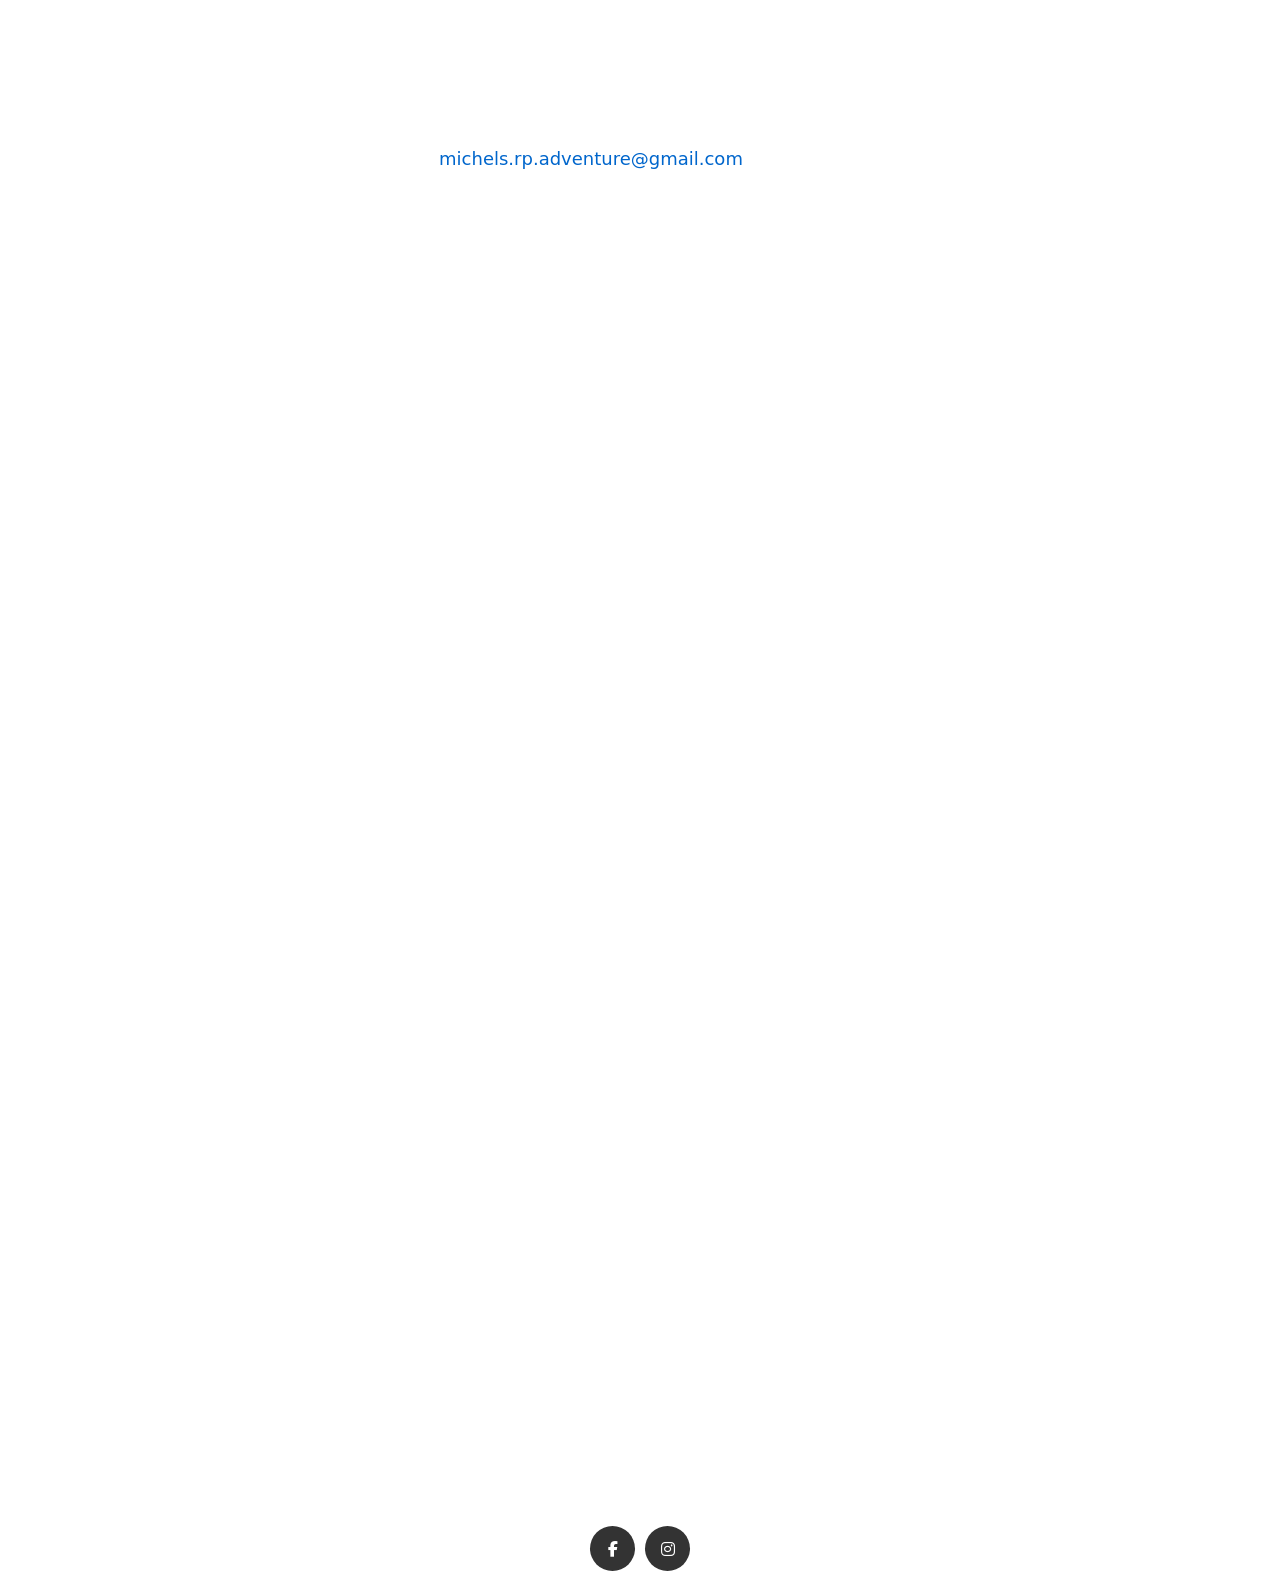
==== commit 09df7e8c: "Revert flag change" ====
--- a/index.html
+++ b/index.html
@@ -25,7 +25,6 @@
                 <li><a href="#how-it-works">Hur det funkar</a></li>
                 <li><a href="#recensioner">Recensioner</a></li>
                 <li><a id="book-now-button" href="#book">Boka nu</a></li>
-                <li><a id="flag-button" href="index_eng.html">Flagga</a></li>
             </ul>
         </nav>
 
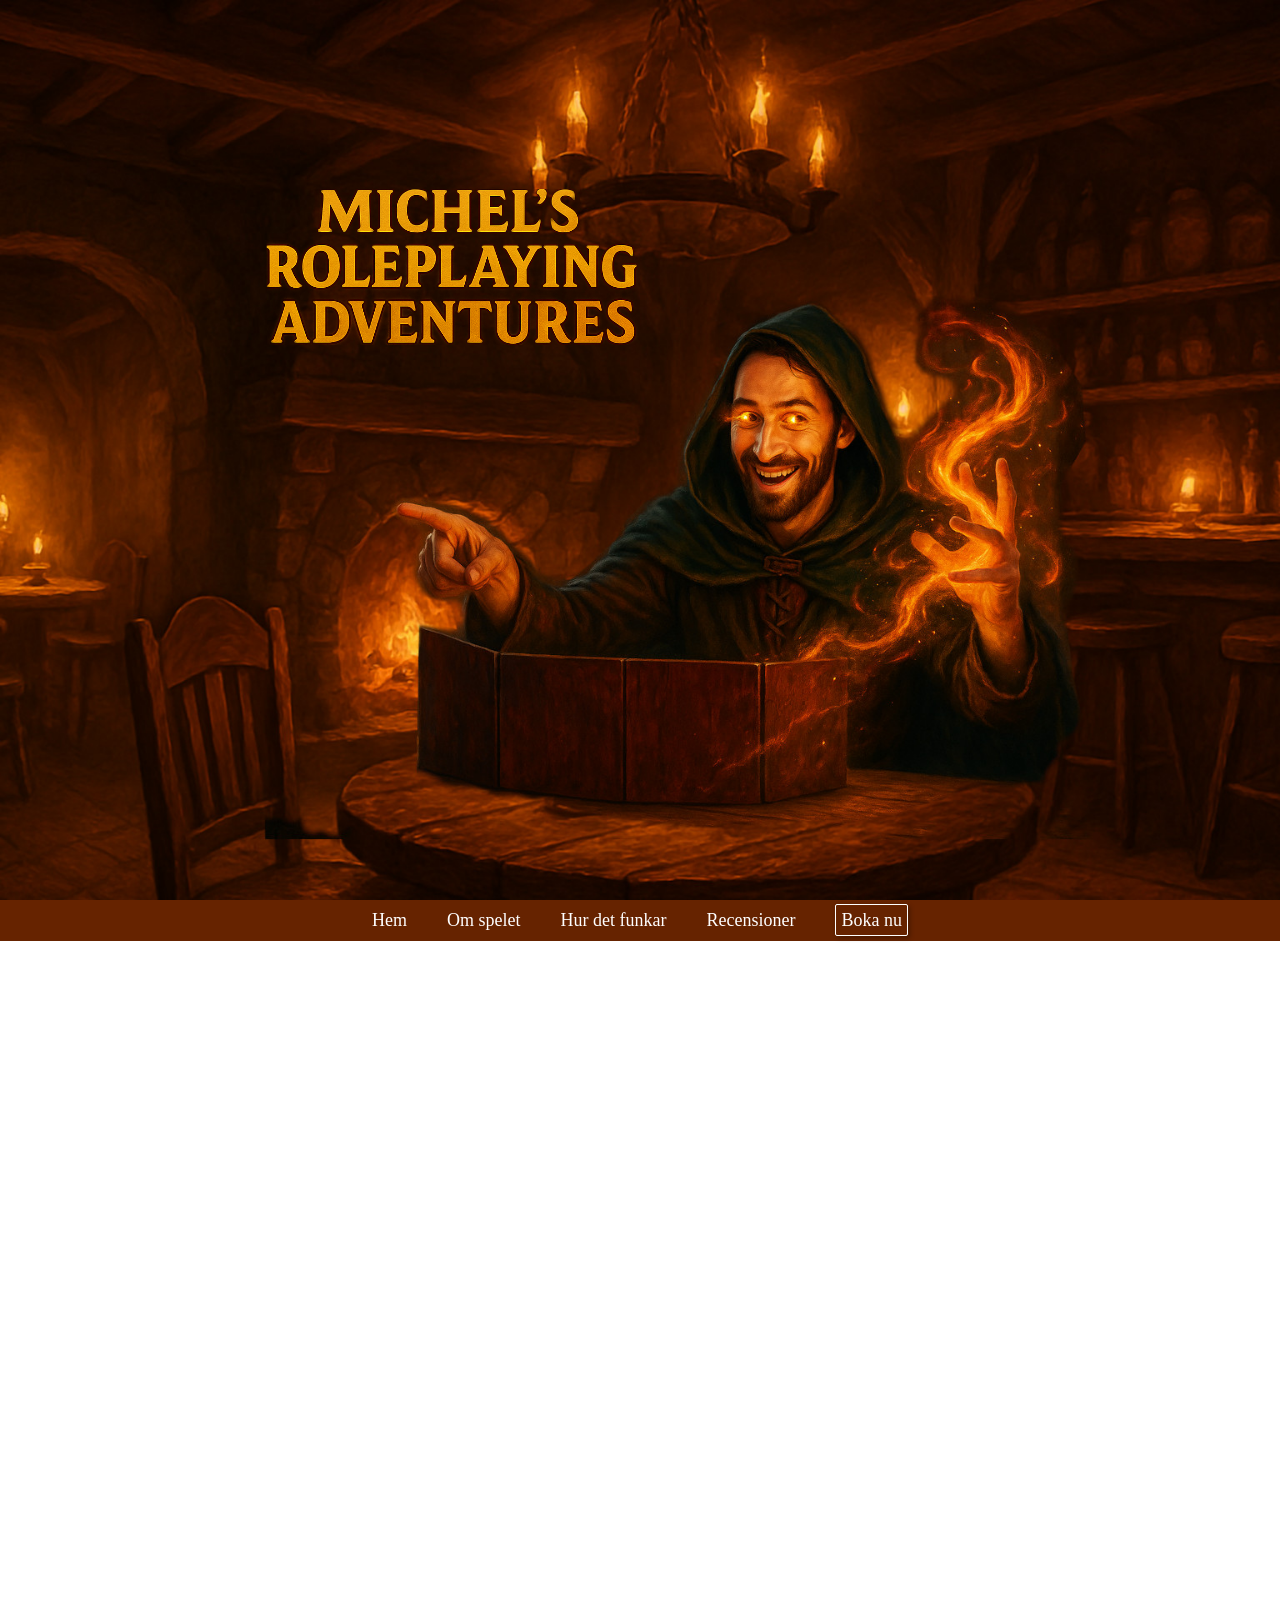
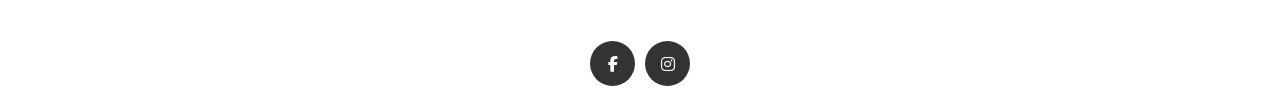
==== commit 101e0fa7: "Format text" ====
--- a/index.html
+++ b/index.html
@@ -39,7 +39,7 @@
 
 
                     <h2>Min bakgrund!</h2>
-                    <p>Jag är master student i religionshistoria och religionsbeteendevetenskap med akademisk bakgrund i teater, religions antropologi, ockultism, magi och alkemi, och kombinerar min kunskap inom teater, ritual studier och berättande för att skapa atmosfäriska äventyr med mycket intriger och olika personligheter och röster.</p>
+                    <p>Jag är master student i religionshistoria och religionsbeteendevetenskap med akademisk bakgrund i teater, religions antropologi, ockultism, magi och alkemi och kombinerar min kunskap inom teater, ritual studier och berättande för att skapa atmosfäriska äventyr med mycket intriger och olika personligheter och röster.</p>
                     <p>Äventyren hålls främst på engelska men erbjuds även på svenska enligt önskemål.</p>
 
 
@@ -52,9 +52,9 @@
 
 
                     <h2>Vilka typer av äventyr erbjuds?</h2>
-                    <p>Allt från Vampyrer, zombies, demonhorder till politiska dramer eller mystiska magiker. Äventyren skräddarsys efter gruppens önskemål eller välj ett färdigskrivet äventyr. Alla äventyr är skrivna av mig personligen!</p>
+                    <p>Allt från vampyrer, zombies, demonhorder till politiska dramer eller mystiska magiker. Äventyren skräddarsys efter gruppens önskemål eller välj ett färdigskrivet äventyr. Alla äventyr är skrivna av mig personligen!</p>
                     <p><strong>Typer av äventyr</strong></p>
-                    <p>1. Kortare en-gångs träff (oneshot)<br>2. Längre en-gångs träff (oneshot)<br>3. Återkommande träffar<br>4. Anpassade äventyr enligt överenskommelse</p>
+                    <p>1. Kortare engångs träff (oneshot)<br>2. Längre engångs träff (oneshot)<br>3. Återkommande träffar<br>4. Anpassade äventyr enligt överenskommelse</p>
                     <p><strong>Färdiga äventyr</strong></p>
                     <p><strong>Välj mellan en av tre kortare färdiga äventyr (4-5 timmar):</strong><br><br>’The mystery of the sudden plague’ - nybörjare<br>’Into the mines’ - nybörjare/medel<br>’The Illithids secrets’ - medel/svår</p>
                     <p><strong>Välj mellan en av två längre färdiga äventyr (6-7 timmar):</strong></p>
@@ -66,7 +66,7 @@
                     <h2>Hur går en spelträff till?</h2>
                     <p>Efter att vi samlats vid uttalad tid så sätter vi igång med en kort introduktion; vi delar ut tärningar och ”character sheets” (vem ni är, hur ni ser ut, era personligheter och förmågor), går igenom eventuella frågor och förbereder oss för världen. (Ca 15 min).</p>
                     <p>Vi börjar sedan att spela och tar frågor som de kommer.</p>
-                    <p>Efter ca 1.5h - 2h så tar vi en 30 minuter pause (längre om så önskas) för att ta lite luft, gå på toa och eventuellt äta/dricka något.</p>
+                    <p>Efter ca 1.5h - 2h så tar vi en 30 minuters paus (längre om så önskas) för att ta lite luft, gå på toa och eventuellt äta/dricka något.</p>
                     <p>Efter pausen sätter vi igång igen och jobbar mot mållinjen, slåss för våra liv och förhoppningsvis klarar av utmaningen!</p>
                     <p>Vi avslutar sedan med en kort reflektion, hur ni upplevde spelet och eventuella anmärkningar och tankar.</p>
 
@@ -75,26 +75,26 @@
                     <p>Det finns tre regelverk att välja mellan:</p>
                     <p><strong>Enkel</strong> - ett förenklat spel som kräver väldigt lite eftertanke. Baserat på ett eget utvecklat ramverk som ”streamlinear” spelet genom att ta bort mycket av räkenskapen och tillåter snabbare och enklare rörelser. Rekommenderas för nybörjare och människor som vill testa på spelet och ha kul utan för mycket eftertanke.</p>
                     <p><strong>Avancerat </strong>- Helt baserat på DND 5E ramverk för hur man rullar tärning, rör sig på kartan och slåss. Förutsätter tidigare kunskap och är spelarnas ansvar att vara informerade om reglerna.</p>
-                    <p><strong>Hybrid / Medel </strong>- En blandning mellan enkel och avancerat. Använder det enklare ramverket fast med fler element av räkenskap och positionering på slagfältet. Här rekommenderas det att man är påläst på grunderna, eventuellt att man är beredd att lyssna noggrant på instruktioner till början. Det är fortfarande spelarnas ansvar att förstå spelet tillräckligt för att det ska finnas ett jämnt flöde under spelet. DM (dungeon master) avsäger sig ansvarsrätten för eventuell missförstånd och frustration som kan uppstå mellan spelarna om alla inte är på ”samma bana”.</p>
+                    <p><strong>Hybrid / Medel </strong>- En blandning mellan enkel och avancerat. Använder det enklare ramverket fast med fler element av räkenskap och positionering på slagfältet. Här rekommenderas det att man är påläst på grunderna, eventuellt att man är beredd att lyssna noggrant på instruktioner från början av spelet. Det är fortfarande spelarnas ansvar att förstå spelet tillräckligt för att det ska finnas ett jämnt flöde under spelets gång. DM (dungeon master) avsäger sig ansvarsrätten för eventuella missförstånd och frustration som kan uppstå mellan spelarna om alla inte är på ”samma bana”.</p>
 
 
 
-                    <h2>FAQ:</h2>
-                    <p><strong>Varför är tidsspannet mellan 4-5 timmar och 6-7 timmar?</strong><br>Beroende på hur ni spelar (och samspelar) så kan ni eventuellt bli klara snabbare eller långsammare. Tänk er lite som ett escape room; beroende på hur ni väljer att ta er igenom spelet så kommer det att ta varierande tid. Oavsett hur ni gör kommer ni att spela den utsatta tiden.</p>
-                    <p><strong>Finns det några förberedelser vi behöver tänka på innan vi börjar spela?</strong><br>Vilken bra fråga att ställa, tack! Innan vi börjar spela rekommenderas det att ni vart på toa, ätit något och eventuellt förberett snacks och annat som ni önskar. Här ser vi även till att ha meddelat nära och kära att ni kommer att vara upptagna framöver och satt era telefoner på ljudlöst. Tänk er detta lite som ett biobesök: man vill inte missa filmen!</p>
-                    <p><strong>Du nämner telefoner, får man använda telefoner under träffen?</strong><br>Lika bra fråga som innan! Svaret är nej. Inga telefoner tillåts under träffen förutom om man innan vi börjar spela meddelat att man behöver ha telefonen på! (såsom att ni måste hålla koll pga barn eller en situation som ni vet att ni måste hålla koll på). Detta är ett interaktiv landskap och är beroende av fokus och närvaro. Spelet blir som bäst när man verkligen kliver in i sina rollen och fokuserar till fullo på världen! Telefoner ”breaks immersion” för både er och mig vilket skapar ett tråkigare spel. Det går självklart bra att använda telefonen när vi pausar!<p>
-                    <p><strong>Ifall vi vill förbereda oss inför spelet, som T. ex. sätta oss in i karaktärer/regler, finns det något vi kan göra då?</strong><br>Absolut! Vill ni sätta er in i spelet och mekanismerna så får ni tillgång till era karaktärer, dom spelreglerna ni har valt och bra saker att tänka på.</p>
-                    <p><strong>Måste man ”rollspela”?</strong><br>Svaret är nej. Man måste inte rollspela per se, utan det finns två sätt att spela spelet: <br>a) Antingen utgår man ifrån tredje person och berättar vad ens karaktär gör och så händer det, eller<br>b) så spelar man sin karaktär och utforskar möjligheterna som finns däri.<br><br>Jag rekommenderar alltid att försöka rollspela än inte. Det blir roligare för er och för gruppen. Om du tror att du inte ”kan” så kan jag motbevisa dig snabbt! Man måste bara våga.</p>
-                    <p><strong>Behöver vi ta med något för att spela?</strong><br>Nej! Allt finns på plats, det är bara att dyka upp och dyka in!</p>
-                    <p><strong>Oj, 4-5 timmar? 6-7 timmar? Det känns ju jätte långt?!</strong><br>Det kanske låter mycket, men när man suttit på helspänn i 2.5 timmar märker man knappt att tiden gått! Jag kan inte minnas en enda gång då vi inte plötsligt behövt sluta för att det redan passerat 4+ timmar. :)</p>
-                    <p><strong>Varför hålls spelen främst på engelska?</strong><br>Toppen fråga: Efter många resor jorden runt och att mina studier främst är på engelska har jag vant mig vid att prata engelska, och främst skapat mina röster och dialekter baserat på det. Svenska går precis lika bra!</p>
-                    <p><strong>Varför är åldersgränsen satt från 12+?</strong><br>Mindre barn har en tendens att inte kunna följa med spelet och tänka utifrån givna ramar och strategiskt planera sina handlingar. Detta skapar ojämna spel som lätt leder till frustration för andra spelare som gärna vill leva sig in.</p>
+                    <h2>Vanliga frågor:</h2>
+                    <h3>Varför är tidsspannet mellan 4-5 timmar och 6-7 timmar?</h3><p>Beroende på hur ni spelar (och samspelar) så kan ni eventuellt bli klara snabbare eller långsammare. Tänk er lite som ett escape room; beroende på hur ni väljer att ta er igenom spelet så kommer det att ta varierande lång tid. Oavsett hur ni gör kommer ni att spela den utsatta tiden.</p>
+                    <h3>Finns det några förberedelser vi behöver tänka på innan vi börjar spela?</h3><p>Vilken bra fråga att ställa, tack! Innan vi börjar spela rekommenderas det att ni varit på toa, ätit något och eventuellt förberett snacks och annat som ni önskar ha med er under spelets gång. Här ser vi även till att ha meddelat nära och kära att ni kommer att vara upptagna framöver och satt era telefoner på ljudlöst. Tänk er detta lite som ett biobesök: man vill inte missa filmen!</p>
+                    <h3>Du nämner telefoner, får man använda telefoner under träffen?</h3><p>Lika bra fråga som innan! Svaret är nej. Inga telefoner tillåts under träffen förutom om man innan vi börjar spela meddelat att man behöver ha telefonen på! (såsom att ni måste hålla koll på barn eller annan situation). Detta är ett interaktiv landskap och är beroende av fokus och närvaro. Spelet blir som bäst när man verkligen kliver in i sina roller och fokuserar till fullo på världen! Telefoner ”breaks immersion” för både er och mig vilket skapar ett tråkigare spel. Det går självklart bra att använda telefonen när vi pausar!<p>
+                    <h3>Ifall vi vill förbereda oss inför spelet, som t.ex. sätta oss in i karaktärer/regler, finns det något vi kan göra då?</h3><p>Absolut! Vill ni sätta er in i spelet och mekanismerna så får ni tillgång till era karaktärer, dom spelreglerna ni har valt och bra saker att tänka på.</p>
+                    <h3>Måste man ”rollspela”?</h3><p>Svaret är nej. Man måste inte rollspela per se, utan det finns två sätt att spela spelet: <br>a) Antingen utgår man ifrån tredje person och berättar vad ens karaktär gör och så händer det, eller<br>b) Så spelar man sin karaktär och utforskar möjligheterna som finns däri.<br><br>Jag rekommenderar alltid att försöka rollspela än inte. Det blir roligare för er och för gruppen. Om du tror att du inte ”kan” så kan jag motbevisa dig snabbt! Man måste bara våga.</p>
+                    <h3>Behöver vi ta med något för att spela?</h3><p>Nej! Allt finns på plats, det är bara att dyka upp och dyka in!</p>
+                    <h3>Oj, 4-5 timmar? 6-7 timmar? Det känns ju jätte långt?!</h3><p>Det kanske låter mycket, men när man suttit på helspänn i 2.5 timmar märker man knappt att tiden gått! Jag kan inte minnas en enda gång då vi inte plötsligt behövt sluta för att det redan passerat 4+ timmar. :)</p>
+                    <h3>Varför hålls spelen främst på engelska?</h3><p>Toppen fråga: efter många resor jorden runt och att mina studier främst är på engelska har jag vant mig vid att prata engelska, och främst skapat mina röster och dialekter baserat på det. Svenska går precis lika bra!</p>
+                    <h3>Varför är åldersgränsen satt från 12+?</h3><p>Mindre barn har en tendens att inte kunna följa med spelet och tänka utifrån givna ramar och strategiskt planera sina handlingar. Detta skapar ojämna spel som lätt leder till frustration för andra spelare som gärna vill leva sig in.</p>
 
 
 
                     <section class="sub-content"  id = "book">
                         <h2>Bokning och Priser</h2>
-                        <p>Ni når mig enklast på mail: <a href="mailto:michels.rp.adventure@gmail.com">michels.rp.adventure@gmail.com</a>, eventuellt via Facebook eller Instagram.<br><br>Jag siktar på att alltid återkomma inom 24h!</p>
+                        <p>Ni når mig enklast på mail: <a  id = "mail-link" href="mailto:michels.rp.adventure@gmail.com">michels.rp.adventure@gmail.com</a>, eventuellt via Facebook eller Instagram.<br><br>Jag siktar på att alltid återkomma inom 24h!</p>
 
 
 
@@ -106,23 +106,23 @@
                                 <th>Extra spelare (5-6 spelare)</th>
                             </tr>
                             <tr>
-                                <td>Standard: 3-5 timmar(vardagar och helger)</td>
+                                <td>Standard: 4-5 timmar(vardagar och helger)</td>
                                 <td>300 kr</td>
                                 <td>+100 kr per spelare</td>
                             </tr>
                             <tr>
-                                <td>Längre: 5-7 timmar (endast helgdagar)</td>
+                                <td>Längre: 6-7 timmar (endast helgdagar)</td>
                                 <td>400 kr</td>
                                 <td>+150 kr per spelare</td>
                             </tr>
                         </table>
 
-                        <p>Återkommande träffar: Prissättning enligt överenskommelse beroende på intervaller och tidsperspektiv.</p>
-                        <p>Anpassade äventyr: Beroende på omfattning och önskemål baseras priset efter överenskommelse.</p>
+                        <p>Återkommande träffar: prissättning enligt överenskommelse beroende på intervaller och tidsperspektiv.</p>
+                        <p>Anpassade äventyr: beroende på omfattning och önskemål baseras priset efter överenskommelse.</p>
 
 
                         <h3>Hur betalar jag?</h3>
-                        <p>Kontant eller Swish! Deposition på hela summan förekommer vid boknings tillfälle.</p>
+                        <p>Kontant eller Swish! Betalning förekommer vid boknings tillfälle.</p>
 
 
                         <h3>Avboknings policy:</h3>
--- a/css/custom.css
+++ b/css/custom.css
@@ -206,3 +206,14 @@
 margin: 100px;
 font-size: 24px;
 }
+*/
+
+#mail-link {
+    color: white;
+    text-decoration: underline;
+    }
+
+#flag {
+    position: float, right;
+    font-size: 1.2em;
+    }
